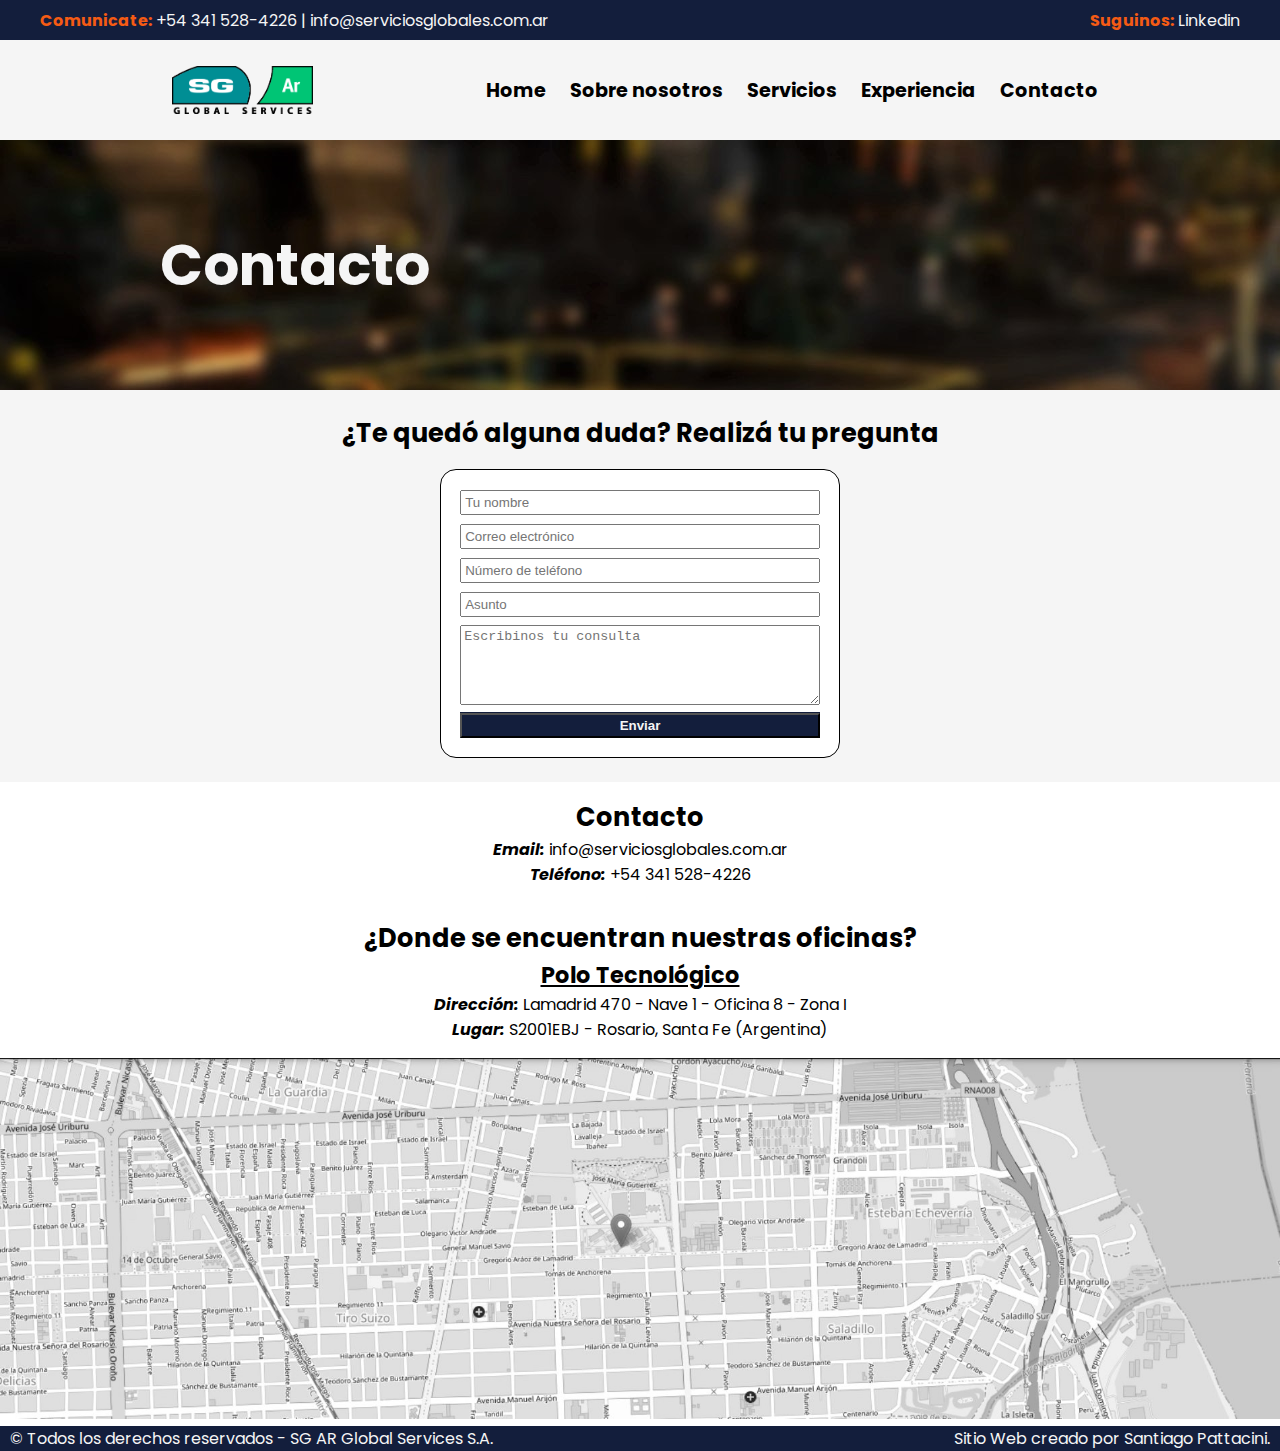
==== pages/contacto.html @ 7e5077b2 "first commit" ====
<!DOCTYPE html>
<html lang="en">
<head>
    <meta charset="UTF-8">
    <meta http-equiv="X-UA-Compatible" content="IE=edge">
    <meta name="viewport" content="width=device-width, initial-scale=1.0">
    <title>Contacto</title>
    <link rel="stylesheet" href="../css/style.css">
    <!-- font: poppins -->
    <style>
        @import url('https://fonts.googleapis.com/css2?family=Poppins&family=Roboto:ital,wght@1,700&display=swap');
    </style>
</head>
<body>
    <header>
        <div>
            <span>Comunicate:</span>
            <ul>
                <li class="headerNumber">+54 341 528-4226 |</li>
                <li>info@serviciosglobales.com.ar</li>
            </ul>
        </div>
        <div class="headerFollowUs">
            <span class="socialTitle">Suguinos:</span>
            <ul>
                <li>
                    <a href="https://www.linkedin.com/company/servicios-globales/mycompany/" target="_blank">Linkedin</a>
                </li>
            </ul>
        </div>
    </header>
    <nav>
        <img src="../img/logoSG.png" alt="logo" class="logoSG">
        <ul>
            <li>
                <a href="../index.html">Home</a>
            </li>
            <li>
                <a href="nosotros.html">Sobre nosotros</a>
            </li>
            <li>
                <a href="servicios.html">Servicios</a>
            </li>
            <li>
                <a href="experiencia.html">Experiencia</a>
            </li>
            <li>
                <a href="contacto.html">Contacto</a>
            </li>
        </ul>
    </nav>
    <main>
        <section class="pagesMainContent">
            <h1>Contacto</h1>
        </section>
        <section class="contForm">
            <h1>¿Te quedó alguna duda? Realizá tu pregunta</h1>
            <form>
                <div class="formDatos">
                    <input type="text" name="nombre" placeholder="Tu nombre">
                    <input type="email" name="mail" placeholder="Correo electrónico">
                    <input type="number" name="celular" placeholder="Número de teléfono">
                    <input type="text" name="asunto" placeholder="Asunto">
                    <textarea name="consulta" placeholder="Escribinos tu consulta"></textarea>
                </div>
                <div class="formButton">
                    <input type="submit" value="Enviar" class="formButton">
                </div>
            </form>
        </section>
        <section class="contInfo" id="infoContact">
            <h1>Contacto</h1>
            <p><span>Email:</span> info@serviciosglobales.com.ar</p>
            <p><span>Teléfono:</span> +54 341 528-4226</p>
        </section>
        <section class="contInfo">
            <h1>¿Donde se encuentran nuestras oficinas?</h1>
            <h2>Polo Tecnológico</h2>
            <p><span>Dirección:</span> Lamadrid 470 - Nave 1 - Oficina 8 - Zona I</p>
            <p><span>Lugar:</span> S2001EBJ - Rosario, Santa Fe (Argentina)</p>
        </section>        
        <div class="contPoloUbi">
            <img src="../img/ubicacionPolo.jpg" alt="Mapa de ubicación de oficina">
        </div>
    </main>
    <footer>
        <span>© Todos los derechos reservados <span class="spanFooterSG"> - SG AR Global Services S.A.</span></span>
        <span>Sitio Web creado por <a href="https://www.linkedin.com/in/santiagopattacini/" target="_blank">Santiago Pattacini</a>.</span> 
    </footer>
</body>
</html>
---- css/style.css ----
/* reset */
*{
    margin: 0;
    padding: 0;
    box-sizing: border-box;
}

html{
    font-size: 16px;
    font-family: 'Poppins', sans-serif;
}
p{
    text-align: justify;
}

/* estilo del header */
header{
    height: 40px;
    background-color: #131e3c;
    color: whitesmoke;
    display: flex;
    justify-content: space-between;
    align-items: center;
    padding: 0 40px 0 40px;
}
header div ul{ 
    display: inline-block;
}
header div ul li{
    display: inline-block;
    list-style-type: none;
}
header div ul li a{
    text-decoration: none;
    color: whitesmoke;
}
header span{
    color: #f55b14;
    font-weight: bold;
}
header div ul li a:hover{
    text-decoration: underline;
}

/* estilos del nav */
nav{
    height: 100px;
    background-color: whitesmoke;
    display: flex;
    justify-content: space-evenly;
    align-items: center;
    padding: 10px;
}
nav ul li{
    list-style-type: none;
    display: inline-block;
    margin: 10px;
}
nav ul li a{
    text-decoration: none;
    color: black;
    font-weight: bold;
    font-size: 1.2rem;
}
nav ul li:hover > a{
    color: #f55b14;

}
.logoSG{
    height: 60%;
}

/* contenedor principal */
.homeMainContent{
    height: 600px;
    background-image: url('../img/plantaTernium.jpg');
    background-repeat: no-repeat;
    text-align: center;
    display: grid;
    align-content: center;
}
.homeMainContent h1{
    color: whitesmoke;
    font-size: 5rem;
}
.homeMainContent h1 span{
    background-color: rgba( 19, 30, 60, 0.6);
    padding: 0 20px 00 20px;
    border-radius: 2rem;
}
.homeMainContent h2{
    color: whitesmoke;
    font-size: 1.8rem;
}
.homeMainContent div{
    margin-top: 3rem;
}
.homeMainContent div a{
    text-decoration: none;
    color: whitesmoke;
    font-weight: bold;
    margin: 1rem;
    padding: 1rem;
    border-radius: 1rem;
}
.aboutUsButton{
    background-color: #f55b14;
}
.contactButton{
    background-color: #131e3c;
}
.homeMainContent div a:hover{
    border: 1px solid whitesmoke;
    background-color: initial;
}

/* contenedor nuestra politica */
.homeAboutUs{
    padding: 1rem 10rem 1rem 10rem;
    background-color: whitesmoke;
}
.homeAboutUs h1{
    font-size: 2.5rem;
    text-align: center;
}
.politicsTab{
    margin: 20px;
    display: flex;
    justify-content: center;
}
.politicsTab li{
    display: inline-block;
}
.politicsTab li a{
    background-color: #131e3c;
    margin: 1rem;
    padding: 1rem;
    border-radius: 1rem;
    text-decoration: none;
    color: whitesmoke;
    font-weight: bold;
}
.politicsTab li a:hover{
    background-color: #f55b14;
}
#vision span{
    font-size: 1.6rem;
    font-weight: bold;
}
.moreHistory{
    text-decoration: none;
    color: #f55b14;
    font-weight: bold;
    font-size: 1.6rem;
    display: flex;
    justify-content: center;
    margin: 1rem;
}
.moreHistory:hover{
    text-decoration: underline;
}

/* contenedor servicios home */
.divOurServices h1{
    text-align: center;
    padding-top: 2rem;
    font-size: 2.5rem;
}
.homeOurService{
    padding: 0rem 10rem 1rem 10rem;
}
.homeOurService{
    display: grid;
    grid-template-areas: "IA CM MI";
    justify-content: space-around;
}
.homeOurService div{
    margin: 2rem;
    padding: 1rem;
    width: 20rem;
    border: 2px solid #131e3c;
    border-radius: 1rem;
    display: flex;
    flex-flow: column nowrap;
    justify-content: space-between;
}
.homeOurService div:hover{
    transform: scale(1.1);
}
.homeOurService div img{
    width: 50%;
    margin: auto;
}
.homeOurService div:hover > img{
    display: none;
}
.homeOurService div p{
    display: none;
}
.homeOurService div a{
    display: none;
}
.homeOurService div:hover > p{
    display: block;
}
.homeOurService div:hover > a{
    display: block;
}
.homeOurService div span{
    font-size: 1.2rem;
    font-weight: bold;
    text-align: center;
}
.homeOurService div a{
    text-decoration: none;
    text-align: center;
    color: #f55b14;
    font-weight: bold;
}
.homeOurService div a:hover{
    text-decoration: underline;
}


.sIngAut{
    grid-area: IA;
}
.sCalMed{
    grid-area: CM;
}
.sManInt{
    grid-area: MI;
}

/* contenedor principal pages */
.pagesMainContent{
    height: 250px;
    background-image: url('../img/plantaAcindar.jpg');
    background-repeat: no-repeat;
    display: flex;
    align-items: center;
}
.pagesMainContent h1{
    color: whitesmoke;
    font-size: 3.5rem;
    padding-left: 10rem;
}

/* contenedor quienes somos */
.contAboutUs{
    background-color: whitesmoke;
    padding: 1rem 10rem 1rem 10rem;
}
.contAboutUs h1{
    font-size: 1.6rem;
}

/* contenedor historia */
.contOurHistory{
    padding: 1rem 10rem 1rem 10rem;
}

/* contenedor servicios */
.contOurServices{
    padding: 1rem 10rem 1rem 10rem;
    background-color: whitesmoke;
}
.contOurServices ul li{
    list-style-type: none;
    text-align: center;
    margin-bottom: 1rem;
}
.contOurServices ul li span{
    font-size: 1.6rem;
    font-weight: bold;
    text-decoration: underline;
}

/* contenedor certificaciones */
.contCertifications{
    padding: 1rem 10rem 1rem 10rem;
    display: grid;
    height: 200px;
    justify-content: space-evenly;
    grid-template-areas: "text pdf"
}
.certificationsText{
    grid-area: text;
    display: flex;
    flex-direction: column;
    justify-content: center;
}
.certificationsText h1{
    text-align: center;
    font-size: 1.6rem;
}
.certificationsPdf{
    grid-area: pdf;
    display: flex;
    flex-direction: column;
    justify-content: space-evenly;
    align-items: center;
}
.certificationsPdf a{
    text-decoration: none;
    color: #f55b14;
    font-weight: bold;
    font-size: 1.4rem;
}

/* formulario */
.contForm{
    background-color: whitesmoke;
    text-align: center;
    padding: 1.5rem;
}
.contForm h1{
    padding-bottom: 1rem;
    font-size: 1.6rem;
}
form{
    background-color: white;
    width: 400px;
    padding: 1.2rem;
    border: 1px solid black;
    border-radius: 1rem;
    margin: auto;    
}
form input, textarea{
    width: 100%;
    padding: 3px;
}
form textarea{
    height: 5rem;
}
.formDatos input{
    margin-bottom: 0.5rem;
}
.formButton{
    background-color: #131e3c;
    color: whitesmoke;
    font-weight: bold;
}
.formButton:hover{
    background-color: #f55b14;
    cursor: pointer;
}

/* contenedor info */
.contInfo{
    display: flex;
    flex-direction: column;
    align-items: center;
    padding: 1rem;
}
.contInfo h1{
    font-size: 1.6rem;
}
.contInfo h2{
    font-size: 1.4rem;
    text-decoration: underline;
}
.contInfo p span{
    font-weight: bold;
    font-style: italic;
}

/* contenedor mapa */
.contPoloUbi img{
    max-width: 100%;
    height: auto;
}

/* estilos del footer */
footer{
    background-color: #131e3c;
    color: whitesmoke;
    display: flex;
    justify-content: space-between;
    padding: 0 10px 0 10px;
}
footer span a{
    text-decoration: none;
    color: whitesmoke;
}
footer span a:hover{
    color: #f55b14;
}

/* mq */
@media screen and (max-width:600px){
    /* header */
    header{
        height: 1.5rem;
        justify-content: center;
        padding: 0;
    }
    .headerFollowUs{
        display: none;
    }
    .headerNumber{
        display: none;
    }
    /* nav */
    nav{
        height: 70px;
        padding: 10px;
    }
    nav ul{
        width: 380px;
        display: flex;
        flex-wrap: wrap;
        justify-content: center;
    }
    nav ul li{
        margin: 0 0.4rem 0 0.4rem;
    }
    nav ul li a{
        font-size: 1rem;
    }
    .logoSG{
        height: 70%;
    }
    /* contenedor principal */
    .homeMainContent{
        height: 400px;
    }
    .homeMainContent h1{
        font-size: 2.6rem;
    }
    .homeMainContent h2{
        font-size: 1.2rem;
    }
    .homeMainContent div{
        margin-top: 2rem;
    }
    /* nuestra politica */
    .homeAboutUs{
        padding: 1rem 2rem 1rem 2rem;
    }
    .homeAboutUs h1{
        font-size: 2rem;
    }
    /* nuestros servicios */
    .divOurServices h1{
        padding-top: 1rem;
        font-size: 2rem;
    }
    .homeOurService{
        padding: 0rem 2rem 0rem 2rem;
    }
    .homeOurService{
        display: flex;
        flex-direction: column;
        align-items: center;
    }
    .homeOurService div{
        margin: 1rem;
    }
    .homeOurService div:hover{
        transform: none;
        height: 13.16rem;
    }
    /* footer */
    footer{
        flex-direction: column;
        align-items: center;
        padding: 0;
    }
    .spanFooterSG{
        display: none;
    }
    /* portada paginas */
    .pagesMainContent{
        height: 150px;
        align-items: center;
    }
    .pagesMainContent h1{
        font-size: 2.6rem;
        padding-left: 2rem;
    }
    /* quienes somos */
    .contAboutUs{
        padding: 1rem 2rem 1rem 2rem;
    }
    .contAboutUs h1{
        font-size: 1.5rem;
        text-align: center;
    }
    /* contenedor historia */
    .contOurHistory{
        padding: 1rem 2rem 1rem 2rem;
    }
    .contOurHistory h1{
        font-size: 1.5rem;
        text-align: center;
    }
    /* contenedor servicios */
    .contOurServices{
        padding: 1rem 2rem 1rem 2rem;
    }
    .contOurServices ul li span{
        font-size: 1.5rem;
    }
    /* contenedor certificaciones */
    .contCertifications{
        padding: 1rem 2rem 1rem 2rem;
        display: flex;
        flex-direction: column;
    }
    .certificationsText h1{
        font-size: 1.5rem;
    }
    .certificationsText p{
        text-align: center;
    }
    .certificationsPdf a{
        font-size: 1rem;
    }
    /* formulario */
    .contForm{
        padding: 1rem 2rem 1rem 2rem;
    }
    .contForm h1{
        padding-bottom: 1rem;
        font-size: 1.5rem;
    }
    /* info contacto */
    .contInfo{
        padding: 1rem 2rem 1rem 2rem;
    }
    .contInfo h1{
        font-size: 1.5rem;
        text-align: center;
    }
    .contInfo h2{
        font-size: 1.2rem;
    }
}
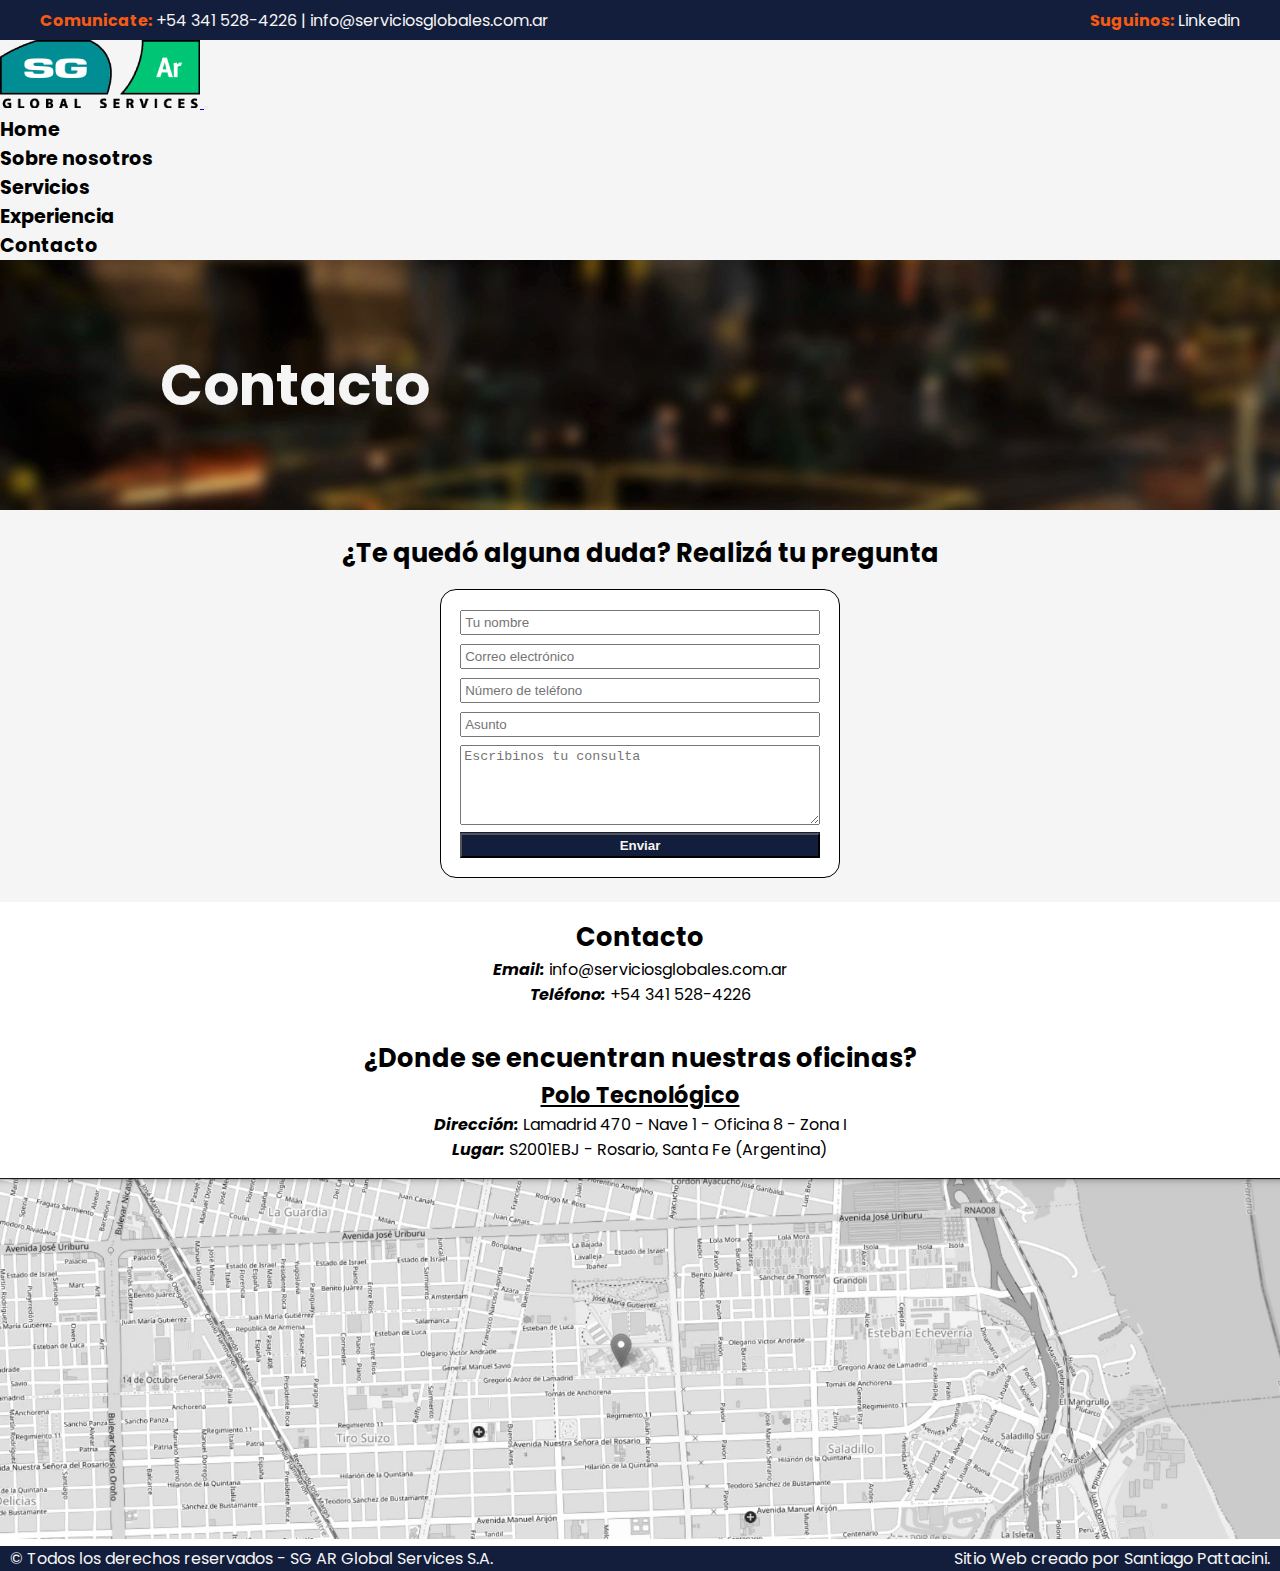
==== commit 474647c3: "bootstrap en todo el html" ====
--- a/pages/contacto.html
+++ b/pages/contacto.html
@@ -4,50 +4,62 @@
     <meta charset="UTF-8">
     <meta http-equiv="X-UA-Compatible" content="IE=edge">
     <meta name="viewport" content="width=device-width, initial-scale=1.0">
-    <title>Contacto</title>
+    <!-- bootstrap -->
+    <link href="https://cdn.jsdelivr.net/npm/bootstrap@5.2.0-beta1/dist/css/bootstrap.min.css" rel="stylesheet" integrity="sha384-0evHe/X+R7YkIZDRvuzKMRqM+OrBnVFBL6DOitfPri4tjfHxaWutUpFmBp4vmVor" crossorigin="anonymous">
+    <!-- css -->
     <link rel="stylesheet" href="../css/style.css">
     <!-- font: poppins -->
     <style>
         @import url('https://fonts.googleapis.com/css2?family=Poppins&family=Roboto:ital,wght@1,700&display=swap');
     </style>
+    <title>Contacto</title>
 </head>
 <body>
     <header>
         <div>
             <span>Comunicate:</span>
-            <ul>
+            <ul class="p-0 m-0">
                 <li class="headerNumber">+54 341 528-4226 |</li>
                 <li>info@serviciosglobales.com.ar</li>
             </ul>
         </div>
         <div class="headerFollowUs">
             <span class="socialTitle">Suguinos:</span>
-            <ul>
+            <ul class="p-0 m-0">
                 <li>
                     <a href="https://www.linkedin.com/company/servicios-globales/mycompany/" target="_blank">Linkedin</a>
                 </li>
             </ul>
         </div>
     </header>
-    <nav>
-        <img src="../img/logoSG.png" alt="logo" class="logoSG">
-        <ul>
-            <li>
-                <a href="../index.html">Home</a>
-            </li>
-            <li>
-                <a href="nosotros.html">Sobre nosotros</a>
-            </li>
-            <li>
-                <a href="servicios.html">Servicios</a>
-            </li>
-            <li>
-                <a href="experiencia.html">Experiencia</a>
-            </li>
-            <li>
-                <a href="contacto.html">Contacto</a>
-            </li>
-        </ul>
+    <nav class="navbar navbar-expand-lg bg-light">
+        <div class="container-fluid">
+          <a class="navbar-brand" href="#">
+              <img src="../img/logoSG.png" alt="logo">
+          </a>
+          <button class="navbar-toggler" type="button" data-bs-toggle="collapse" data-bs-target="#navbarSupportedContent" aria-controls="navbarSupportedContent" aria-expanded="false" aria-label="Toggle navigation">
+            <span class="navbar-toggler-icon"></span>
+          </button>
+          <div class="collapse navbar-collapse" id="navbarSupportedContent">
+            <ul class="navbar-nav me-auto mb-2 mb-lg-0">
+              <li class="nav-item">
+                <a class="nav-link" href="../index.html">Home</a>
+              </li>
+              <li class="nav-item">
+                <a class="nav-link" href="nosotros.html">Sobre nosotros</a>
+              </li>
+              <li class="nav-item">
+                <a class="nav-link" href="servicios.html">Servicios</a>
+              </li>
+              <li class="nav-item">
+                <a class="nav-link" href="experiencia.html">Experiencia</a>
+              </li>
+              <li class="nav-item">
+                <a class="nav-link" href="contacto.html">Contacto</a>
+              </li>
+            </ul>
+          </div>
+        </div>
     </nav>
     <main>
         <section class="pagesMainContent">
@@ -87,5 +99,7 @@
         <span>© Todos los derechos reservados <span class="spanFooterSG"> - SG AR Global Services S.A.</span></span>
         <span>Sitio Web creado por <a href="https://www.linkedin.com/in/santiagopattacini/" target="_blank">Santiago Pattacini</a>.</span> 
     </footer>
+    <!-- link js bt -->
+    <script src="https://cdn.jsdelivr.net/npm/bootstrap@5.2.0-beta1/dist/js/bootstrap.bundle.min.js" integrity="sha384-pprn3073KE6tl6bjs2QrFaJGz5/SUsLqktiwsUTF55Jfv3qYSDhgCecCxMW52nD2" crossorigin="anonymous"></script>
 </body>
 </html>--- a/css/style.css
+++ b/css/style.css
@@ -4,9 +4,7 @@
     padding: 0;
     box-sizing: border-box;
 }
-
-html{
-    font-size: 16px;
+body{
     font-family: 'Poppins', sans-serif;
 }
 p{
@@ -22,6 +20,7 @@
     justify-content: space-between;
     align-items: center;
     padding: 0 40px 0 40px;
+    font-family: 'Poppins', sans-serif;
 }
 header div ul{ 
     display: inline-block;
@@ -44,31 +43,23 @@
 
 /* estilos del nav */
 nav{
-    height: 100px;
     background-color: whitesmoke;
-    display: flex;
-    justify-content: space-evenly;
-    align-items: center;
-    padding: 10px;
-}
-nav ul li{
-    list-style-type: none;
-    display: inline-block;
-    margin: 10px;
-}
-nav ul li a{
+}
+.nav-div{
+    display: flex;
+    justify-content: space-between;
+}
+.navbar-nav a{
     text-decoration: none;
     color: black;
     font-weight: bold;
+    font-family: 'Poppins', sans-serif;
     font-size: 1.2rem;
 }
-nav ul li:hover > a{
+.navbar-nav a:hover{
     color: #f55b14;
-
-}
-.logoSG{
-    height: 60%;
-}
+}
+
 
 /* contenedor principal */
 .homeMainContent{
@@ -244,6 +235,8 @@
     color: whitesmoke;
     font-size: 3.5rem;
     padding-left: 10rem;
+    font-family: 'Poppins', sans-serif;
+    font-weight: bold;
 }
 
 /* contenedor quienes somos */
@@ -308,6 +301,17 @@
     font-size: 1.4rem;
 }
 
+/* contenedor exp */
+.expCards{
+    margin: 20px;
+    padding: 20px;
+    display: flex;
+    justify-content: center;
+}
+.expCards p{
+    font-family: 'Poppins', sans-serif;
+}
+
 /* formulario */
 .contForm{
     background-color: whitesmoke;
@@ -378,6 +382,7 @@
     display: flex;
     justify-content: space-between;
     padding: 0 10px 0 10px;
+    font-family: 'Poppins', sans-serif;
 }
 footer span a{
     text-decoration: none;
@@ -403,7 +408,6 @@
     }
     /* nav */
     nav{
-        height: 70px;
         padding: 10px;
     }
     nav ul{
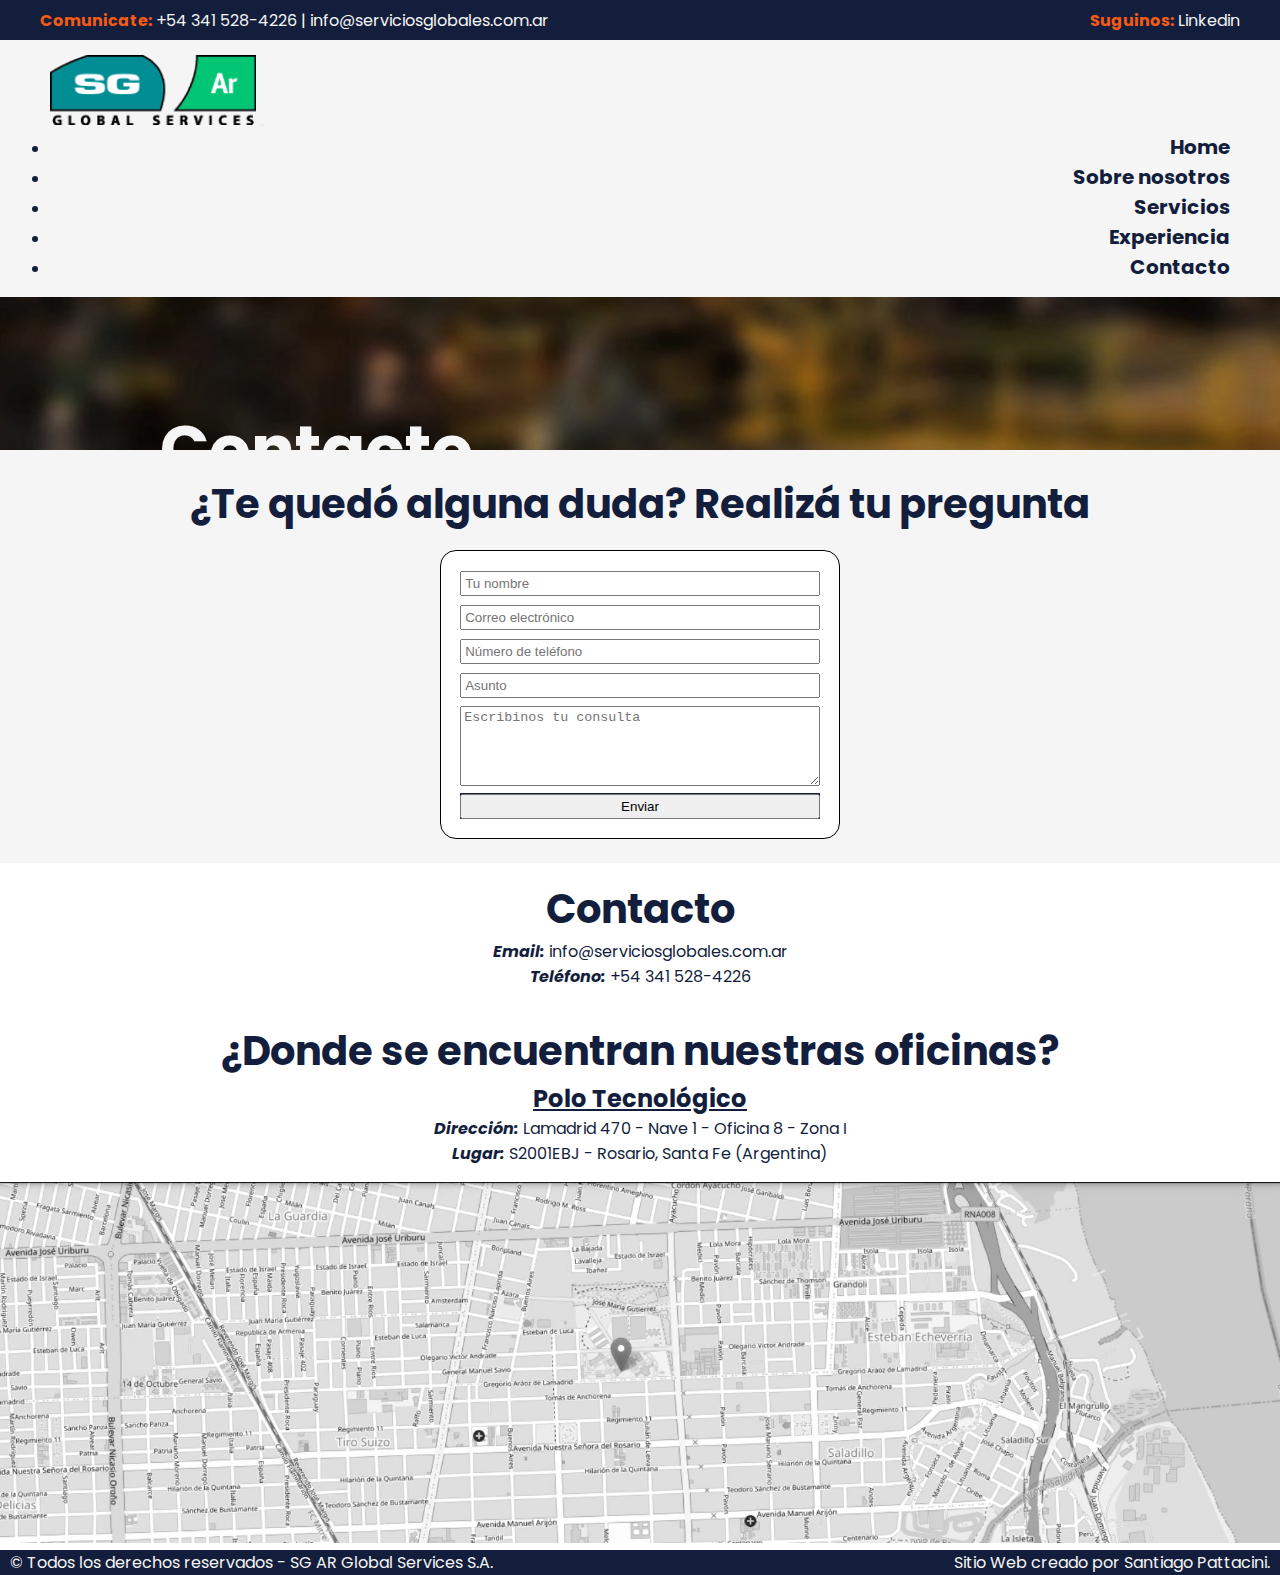
==== commit 277b222d: "all scss" ====
--- a/pages/contacto.html
+++ b/pages/contacto.html
@@ -4,99 +4,97 @@
     <meta charset="UTF-8">
     <meta http-equiv="X-UA-Compatible" content="IE=edge">
     <meta name="viewport" content="width=device-width, initial-scale=1.0">
+    <!-- font: poppins -->
+    <link rel="preconnect" href="https://fonts.googleapis.com">
+    <link rel="preconnect" href="https://fonts.gstatic.com" crossorigin>
+    <link href="https://fonts.googleapis.com/css2?family=Poppins:wght@400;700&display=swap" rel="stylesheet">
     <!-- bootstrap -->
     <link href="https://cdn.jsdelivr.net/npm/bootstrap@5.2.0-beta1/dist/css/bootstrap.min.css" rel="stylesheet" integrity="sha384-0evHe/X+R7YkIZDRvuzKMRqM+OrBnVFBL6DOitfPri4tjfHxaWutUpFmBp4vmVor" crossorigin="anonymous">
     <!-- css -->
-    <link rel="stylesheet" href="../css/style.css">
-    <!-- font: poppins -->
-    <style>
-        @import url('https://fonts.googleapis.com/css2?family=Poppins&family=Roboto:ital,wght@1,700&display=swap');
-    </style>
+    <link rel="stylesheet" href="../css/main.css">
     <title>Contacto</title>
 </head>
 <body>
-    <header>
-        <div>
-            <span>Comunicate:</span>
-            <ul class="p-0 m-0">
-                <li class="headerNumber">+54 341 528-4226 |</li>
+    <div class="pages-first-sec">
+        <header>
+            <div>
+              <span>Comunicate:</span>
+              <ul class="p-0 m-0">
+                <li class="phone-number">+54 341 528-4226 |</li>
                 <li>info@serviciosglobales.com.ar</li>
-            </ul>
-        </div>
-        <div class="headerFollowUs">
-            <span class="socialTitle">Suguinos:</span>
-            <ul class="p-0 m-0">
+              </ul>
+            </div>
+            <div class="follow-us">
+              <span>Suguinos:</span>
+              <ul class="p-0 m-0">
                 <li>
-                    <a href="https://www.linkedin.com/company/servicios-globales/mycompany/" target="_blank">Linkedin</a>
+                  <a href="https://www.linkedin.com/company/servicios-globales/mycompany/" target="_blank">Linkedin</a>
                 </li>
-            </ul>
-        </div>
-    </header>
-    <nav class="navbar navbar-expand-lg bg-light">
-        <div class="container-fluid">
-          <a class="navbar-brand" href="#">
-              <img src="../img/logoSG.png" alt="logo">
-          </a>
-          <button class="navbar-toggler" type="button" data-bs-toggle="collapse" data-bs-target="#navbarSupportedContent" aria-controls="navbarSupportedContent" aria-expanded="false" aria-label="Toggle navigation">
-            <span class="navbar-toggler-icon"></span>
-          </button>
-          <div class="collapse navbar-collapse" id="navbarSupportedContent">
-            <ul class="navbar-nav me-auto mb-2 mb-lg-0">
-              <li class="nav-item">
-                <a class="nav-link" href="../index.html">Home</a>
-              </li>
-              <li class="nav-item">
-                <a class="nav-link" href="nosotros.html">Sobre nosotros</a>
-              </li>
-              <li class="nav-item">
-                <a class="nav-link" href="servicios.html">Servicios</a>
-              </li>
-              <li class="nav-item">
-                <a class="nav-link" href="experiencia.html">Experiencia</a>
-              </li>
-              <li class="nav-item">
-                <a class="nav-link" href="contacto.html">Contacto</a>
-              </li>
-            </ul>
-          </div>
-        </div>
-    </nav>
-    <main>
-        <section class="pagesMainContent">
+              </ul>
+            </div>
+        </header>
+        <nav class="navbar navbar-expand-lg">
+            <a class="navbar-brand" href="#"><img src="../img/logoSG.png" class="logoSG"></a>
+            <button class="navbar-toggler" type="button" data-bs-toggle="collapse" data-bs-target="#navbarSupportedContent" aria-controls="navbarSupportedContent" aria-expanded="false" aria-label="Toggle navigation">
+              <span class="navbar-toggler-icon"></span>
+            </button>
+            <div class="collapse navbar-collapse" id="navbarSupportedContent">
+              <ul class="navbar-nav ms-auto mb-2 mb-lg-0">
+                <li class="nav-item">
+                  <a class="nav-link" href="../index.html">Home</a>
+                </li>
+                <li class="nav-item">
+                  <a class="nav-link" href="nosotros.html">Sobre nosotros</a>
+                </li>
+                <li class="nav-item">
+                  <a class="nav-link" href="servicios.html">Servicios</a>
+                </li>
+                <li class="nav-item">
+                  <a class="nav-link" href="experiencia.html">Experiencia</a>
+                </li>
+                <li class="nav-item">
+                  <a class="nav-link" href="contacto.html">Contacto</a>
+                </li>
+              </ul>
+            </div>
+        </nav>
+        <section class="pages-cover">
             <h1>Contacto</h1>
         </section>
-        <section class="contForm">
+    </div>
+    <main>
+        <div class="form-sec">
             <h1>¿Te quedó alguna duda? Realizá tu pregunta</h1>
             <form>
-                <div class="formDatos">
+                <div class="form-data">
                     <input type="text" name="nombre" placeholder="Tu nombre">
                     <input type="email" name="mail" placeholder="Correo electrónico">
                     <input type="number" name="celular" placeholder="Número de teléfono">
                     <input type="text" name="asunto" placeholder="Asunto">
                     <textarea name="consulta" placeholder="Escribinos tu consulta"></textarea>
                 </div>
-                <div class="formButton">
+                <div class="form-button">
                     <input type="submit" value="Enviar" class="formButton">
                 </div>
             </form>
-        </section>
-        <section class="contInfo" id="infoContact">
+        </div>
+        <div class="info-sec" id="infoContact">
             <h1>Contacto</h1>
             <p><span>Email:</span> info@serviciosglobales.com.ar</p>
             <p><span>Teléfono:</span> +54 341 528-4226</p>
-        </section>
-        <section class="contInfo">
+        </div>
+        <div class="info-sec">
             <h1>¿Donde se encuentran nuestras oficinas?</h1>
             <h2>Polo Tecnológico</h2>
             <p><span>Dirección:</span> Lamadrid 470 - Nave 1 - Oficina 8 - Zona I</p>
             <p><span>Lugar:</span> S2001EBJ - Rosario, Santa Fe (Argentina)</p>
-        </section>        
-        <div class="contPoloUbi">
+        </div>        
+        <div class="location-sec">
             <img src="../img/ubicacionPolo.jpg" alt="Mapa de ubicación de oficina">
         </div>
     </main>
     <footer>
-        <span>© Todos los derechos reservados <span class="spanFooterSG"> - SG AR Global Services S.A.</span></span>
+        <span>© Todos los derechos reservados <span class="span-sg"> - SG AR Global Services S.A.</span></span>
         <span>Sitio Web creado por <a href="https://www.linkedin.com/in/santiagopattacini/" target="_blank">Santiago Pattacini</a>.</span> 
     </footer>
     <!-- link js bt -->
--- a/css/main.css
+++ b/css/main.css
@@ -0,0 +1,376 @@
+/* reset */
+* {
+  margin: 0;
+  padding: 0;
+  box-sizing: border-box; }
+
+body {
+  font-family: 'Poppins', sans-serif;
+  font-size: 16px;
+  color: #131e3c; }
+  body p {
+    text-align: justify; }
+
+/* HOME - MAIN CONTAINER */
+.home-first-sec {
+  height: 100vh; }
+
+/* HEADER */
+header {
+  height: 40px;
+  background-color: #131e3c;
+  color: #f5f5f5;
+  display: flex;
+  justify-content: space-between;
+  align-items: center;
+  padding: 0 40px 0 40px; }
+  header span {
+    color: #f55b14;
+    font-weight: bold; }
+  header div ul {
+    display: inline-block; }
+    header div ul li {
+      display: inline-block;
+      list-style-type: none; }
+      header div ul li a {
+        text-decoration: none;
+        color: #f5f5f5; }
+      header div ul li a:hover {
+        text-decoration: underline;
+        color: #f5f5f5; }
+
+/* NAV */
+.navbar {
+  background-color: #f5f5f5;
+  padding: 15px 50px 15px 50px; }
+  .navbar .navbar-nav {
+    text-align: right; }
+    .navbar .navbar-nav a {
+      text-decoration: none;
+      color: #131e3c;
+      font-weight: bold;
+      font-size: 20px; }
+    .navbar .navbar-nav a:hover {
+      color: #f55b14; }
+
+/* HOME - COVER */
+.home-cover {
+  height: 84vh;
+  background-image: url("../img/plantaTernium.jpg");
+  background-position: center;
+  background-repeat: no-repeat;
+  display: flex;
+  flex-direction: column;
+  justify-content: center;
+  align-items: center; }
+  .home-cover h1 {
+    font-size: 75px;
+    font-weight: bold;
+    color: #f5f5f5;
+    margin-bottom: 1rem; }
+    .home-cover h1 span {
+      background-color: rgba(19, 30, 60, 0.6);
+      padding: 0 20px 0 20px;
+      border-radius: 2rem; }
+  .home-cover h2 {
+    font-size: 30px;
+    color: #f5f5f5; }
+  .home-cover div {
+    margin-top: 3rem; }
+    .home-cover div a {
+      text-decoration: none;
+      font-weight: bold;
+      color: #f5f5f5;
+      margin: 1rem;
+      padding: 1rem;
+      border-radius: 1rem; }
+    .home-cover div a:hover {
+      border: 1px solid #f5f5f5;
+      background-color: initial; }
+  .home-cover .about-us-button {
+    background-color: #f55b14; }
+  .home-cover .contact-button {
+    background-color: #131e3c; }
+
+/* ESTILOS MAIN Y H1 */
+main div {
+  padding: 1rem 10rem 1rem 10rem; }
+  main div h1 {
+    font-size: 40px;
+    font-weight: bold;
+    text-align: center; }
+
+/* HOME NAVTAP BOOTSTRAP - POLITIC */
+.politic-sec {
+  background-color: #f5f5f5;
+  display: flex;
+  flex-direction: column;
+  align-items: center; }
+  .politic-sec ul {
+    padding-bottom: 10px; }
+    .politic-sec ul li a {
+      background-color: #131e3c;
+      font-weight: bold;
+      color: #f5f5f5;
+      margin: 1rem;
+      padding: 1rem;
+      border-radius: 1rem; }
+    .politic-sec ul li a:hover {
+      background-color: #f55b14;
+      color: #f5f5f5;
+      cursor: pointer; }
+  .politic-sec section .tab-pane {
+    padding: 0; }
+  .politic-sec section div h3 {
+    font-size: 24px;
+    font-weight: bold;
+    text-decoration: underline; }
+  .politic-sec .our-history {
+    text-decoration: none;
+    color: #f55b14;
+    font-weight: bold;
+    font-size: 24px;
+    margin: 1rem; }
+  .politic-sec .our-history:hover {
+    text-decoration: underline;
+    color: #f55b14; }
+
+/* HOME - SERVICES */
+.services-cards {
+  display: grid;
+  grid-template-areas: "IA CM MI";
+  justify-content: space-around; }
+  .services-cards div {
+    margin-bottom: 1rem;
+    padding: 1rem;
+    width: 20rem;
+    border: 2px solid #131e3c;
+    border-radius: 1rem;
+    display: flex;
+    flex-flow: column nowrap;
+    justify-content: space-between; }
+    .services-cards div img {
+      width: 40%;
+      margin: auto; }
+    .services-cards div span {
+      font-size: 20px;
+      font-weight: bold;
+      text-align: center; }
+    .services-cards div p {
+      display: none; }
+    .services-cards div a {
+      display: none;
+      text-decoration: none;
+      text-align: center;
+      color: #f55b14;
+      font-weight: bold; }
+    .services-cards div a:hover {
+      text-decoration: underline; }
+  .services-cards div:hover {
+    transform: scale(1.05); }
+  .services-cards div:hover > img {
+    display: none; }
+  .services-cards div:hover > a, .services-cards div:hover > p {
+    display: block; }
+  .services-cards .ing-card {
+    grid-area: IA; }
+  .services-cards .cal-card {
+    grid-area: CM; }
+  .services-cards .man-card {
+    grid-area: MI; }
+
+/* PAGES - MAIN CONTAINER */
+.pages-first-sec {
+  height: 50vh; }
+
+/* PAGES - COVER */
+.pages-cover {
+  height: 34vh;
+  background-image: url("../img/plantaAcindar.jpg");
+  background-position: center;
+  background-repeat: no-repeat;
+  display: flex;
+  align-items: center; }
+  .pages-cover h1 {
+    font-size: 65px;
+    color: #f5f5f5;
+    padding-left: 10rem;
+    font-weight: bold; }
+
+/* PAGES ABOUT US */
+.about-us-sec {
+  background-color: #f5f5f5; }
+
+/* PAGES - OUR SERVICES */
+.our-services-sec {
+  background-color: #f5f5f5; }
+  .our-services-sec ul li {
+    list-style-type: none;
+    text-align: center;
+    margin-bottom: 1rem; }
+    .our-services-sec ul li span {
+      font-size: 24px;
+      font-weight: bold;
+      text-decoration: underline; }
+
+/* PAGES - CERTIFICATIONS */
+.certifications-sec {
+  display: grid;
+  height: 200px;
+  justify-content: space-evenly;
+  grid-template-areas: "text pdf"; }
+  .certifications-sec div {
+    padding: 0;
+    margin: 1rem; }
+  .certifications-sec .certifications-text {
+    grid-area: text;
+    display: flex;
+    flex-direction: column;
+    justify-content: center; }
+    .certifications-sec .certifications-text h1 {
+      text-align: center;
+      font-size: 24px; }
+  .certifications-sec .certifications-pdf {
+    grid-area: pdf;
+    display: flex;
+    flex-direction: column;
+    justify-content: space-evenly;
+    align-items: center; }
+    .certifications-sec .certifications-pdf a {
+      text-decoration: none;
+      color: #f55b14;
+      font-weight: bold;
+      font-size: 20px; }
+
+/* PAGES - EXPERIENCE */
+.experience-cards {
+  margin: 1.5rem;
+  padding: 1.5rem;
+  display: flex;
+  justify-content: center; }
+
+/* PAGES - FORM */
+.form-sec {
+  background-color: #f5f5f5;
+  text-align: center;
+  padding: 1.5rem; }
+  .form-sec h1 {
+    padding-bottom: 1rem; }
+
+form {
+  background-color: white;
+  width: 400px;
+  padding: 1.2rem;
+  border: 1px solid black;
+  border-radius: 1rem;
+  margin: auto; }
+  form div {
+    padding: 0; }
+  form input, form textarea {
+    width: 100%;
+    padding: 3px; }
+  form textarea {
+    height: 5rem; }
+  form .form-data input {
+    margin-bottom: 0.5rem; }
+  form .form-button {
+    background-color: #131e3c;
+    color: #f5f5f5;
+    font-weight: bold; }
+  form .form-button:hover {
+    background-color: #f55b14;
+    cursor: pointer; }
+
+/* PAGES - INFO */
+.info-sec {
+  display: flex;
+  flex-direction: column;
+  align-items: center;
+  padding: 1rem; }
+  .info-sec h2 {
+    font-size: 24px;
+    text-decoration: underline; }
+  .info-sec p span {
+    font-weight: bold;
+    font-style: italic; }
+
+/* PAGES - LOCATION */
+.location-sec {
+  padding: 0; }
+  .location-sec img {
+    max-width: 100%;
+    height: auto; }
+
+/* FOOTER */
+footer {
+  background-color: #131e3c;
+  color: #f5f5f5;
+  display: flex;
+  justify-content: space-between;
+  padding: 0 10px 0 10px; }
+  footer span a {
+    text-decoration: none;
+    color: #f5f5f5; }
+  footer span a:hover {
+    color: #f55b14; }
+
+/* MEDIA QUERIES */
+@media screen and (max-width: 600px) {
+  /*HOME - MAIN CONTAINER */
+  .home-first-sec {
+    height: 50vh; }
+  /* HEADER */
+  header {
+    height: 20px;
+    justify-content: center;
+    padding: 0; }
+    header .phone-number {
+      display: none; }
+    header .follow-us {
+      display: none; }
+  /* NAV */
+  .navbar {
+    padding: 1rem 1.5rem 1rem 1.5rem; }
+  /* HOME - COVER */
+  .home-cover {
+    height: 36vh;
+    background-image: url("../img/plantaTerniumMobile.jpg"); }
+    .home-cover h1 {
+      font-size: 32px; }
+    .home-cover h2 {
+      font-size: 16px; }
+    .home-cover div {
+      margin-top: 1rem; }
+      .home-cover div a {
+        padding: 0.8rem;
+        margin: 0.5rem; }
+  /* ESTILOS MAIN Y H1 */
+  main div {
+    padding: 1rem; }
+    main div h1 {
+      font-size: 26px; }
+  /* HOME NAVTAB BOOTSTRAP - POLITIC */
+  .politic-sec ul li a {
+    padding: 0.8rem;
+    margin: 0.5rem; }
+  .politic-sec .our-history {
+    font-size: 20px;
+    margin: 0.5rem; }
+  /* HOME - SERVICES */
+  .services-cards {
+    display: flex;
+    flex-direction: column;
+    align-items: center; }
+    .services-cards div {
+      margin: 1rem; }
+    .services-cards div:hover {
+      transform: initial; }
+    .services-cards div:hover > img, .services-cards div a, .services-cards div p {
+      display: initial; }
+  /* FOOTER */
+  footer {
+    flex-direction: column;
+    align-items: center;
+    padding: 0; }
+    footer .span-sg {
+      display: none; } }
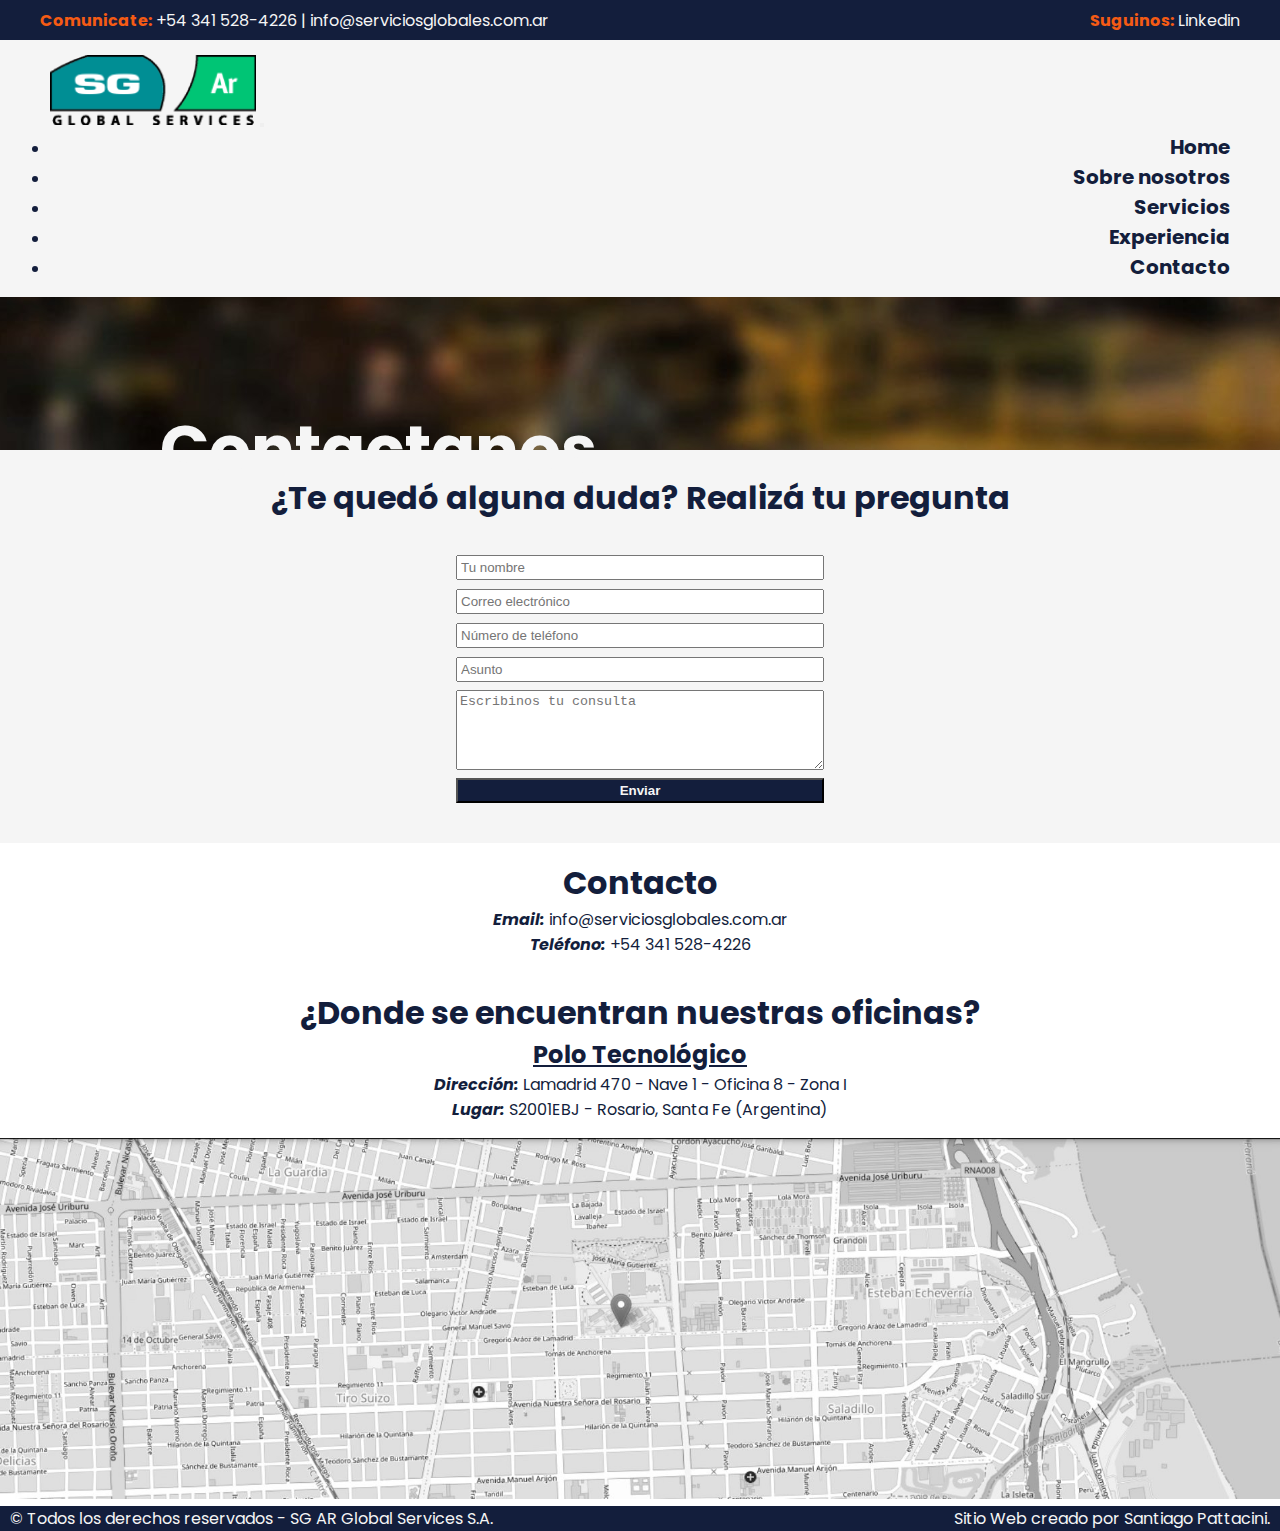
==== commit 97975b86: "seo y utilities" ====
--- a/pages/contacto.html
+++ b/pages/contacto.html
@@ -4,6 +4,9 @@
     <meta charset="UTF-8">
     <meta http-equiv="X-UA-Compatible" content="IE=edge">
     <meta name="viewport" content="width=device-width, initial-scale=1.0">
+    <meta name="keywords" content="SERVICIOS GLOBALES, BLC, BLC GLOBAL, BLC INDUSTRIAL SERVICES, CONTACTO, UBICACIÓN, OFICINAS SERVICIOS GLOBALES, POLO TECNOLÓGICO">
+    <meta name="description" content="Oficinas ubicadas en el Polo Tecnológico en la zona sur de Rosario. Atención telefónica de 8 a 17 hs.">
+    <link rel="shortcut icon" href="../img/icon.ico">
     <!-- font: poppins -->
     <link rel="preconnect" href="https://fonts.googleapis.com">
     <link rel="preconnect" href="https://fonts.gstatic.com" crossorigin>
@@ -34,7 +37,7 @@
             </div>
         </header>
         <nav class="navbar navbar-expand-lg">
-            <a class="navbar-brand" href="#"><img src="../img/logoSG.png" class="logoSG"></a>
+            <a class="navbar-brand" href="../index.html"><img src="../img/logoSG.png" class="logoSG"></a>
             <button class="navbar-toggler" type="button" data-bs-toggle="collapse" data-bs-target="#navbarSupportedContent" aria-controls="navbarSupportedContent" aria-expanded="false" aria-label="Toggle navigation">
               <span class="navbar-toggler-icon"></span>
             </button>
@@ -59,7 +62,7 @@
             </div>
         </nav>
         <section class="pages-cover">
-            <h1>Contacto</h1>
+            <h1>Contactanos</h1>
         </section>
     </div>
     <main>
@@ -73,8 +76,8 @@
                     <input type="text" name="asunto" placeholder="Asunto">
                     <textarea name="consulta" placeholder="Escribinos tu consulta"></textarea>
                 </div>
-                <div class="form-button">
-                    <input type="submit" value="Enviar" class="formButton">
+                <div>
+                    <input type="submit" value="Enviar" class="form-button">
                 </div>
             </form>
         </div>
--- a/css/main.css
+++ b/css/main.css
@@ -1,3 +1,11 @@
+.home-cover div a {
+  margin: 1rem;
+  padding: 1rem;
+  border-radius: 1rem;
+  text-decoration: none;
+  font-weight: bold;
+  color: #f5f5f5; }
+
 /* reset */
 * {
   margin: 0;
@@ -10,10 +18,6 @@
   color: #131e3c; }
   body p {
     text-align: justify; }
-
-/* HOME - MAIN CONTAINER */
-.home-first-sec {
-  height: 100vh; }
 
 /* HEADER */
 header {
@@ -55,7 +59,7 @@
 
 /* HOME - COVER */
 .home-cover {
-  height: 84vh;
+  height: 80vh;
   background-image: url("../img/plantaTernium.jpg");
   background-position: center;
   background-repeat: no-repeat;
@@ -67,42 +71,38 @@
     font-size: 75px;
     font-weight: bold;
     color: #f5f5f5;
-    margin-bottom: 1rem; }
+    margin-bottom: 1rem;
+    transition: 0.8s; }
     .home-cover h1 span {
       background-color: rgba(19, 30, 60, 0.6);
       padding: 0 20px 0 20px;
       border-radius: 2rem; }
-  .home-cover h2 {
+  .home-cover h3 {
     font-size: 30px;
     color: #f5f5f5; }
   .home-cover div {
     margin-top: 3rem; }
-    .home-cover div a {
-      text-decoration: none;
-      font-weight: bold;
-      color: #f5f5f5;
-      margin: 1rem;
-      padding: 1rem;
-      border-radius: 1rem; }
     .home-cover div a:hover {
-      border: 1px solid #f5f5f5;
-      background-color: initial; }
+      background-color: initial;
+      border: 1px solid #f5f5f5; }
   .home-cover .about-us-button {
+    background-color: #131e3c; }
+  .home-cover .contact-button {
     background-color: #f55b14; }
-  .home-cover .contact-button {
-    background-color: #131e3c; }
 
 /* ESTILOS MAIN Y H1 */
 main div {
   padding: 1rem 10rem 1rem 10rem; }
-  main div h1 {
+  main div h2 {
     font-size: 40px;
     font-weight: bold;
     text-align: center; }
 
 /* HOME NAVTAP BOOTSTRAP - POLITIC */
 .politic-sec {
-  background-color: #f5f5f5;
+  background-image: url("../img/greyBackground.png");
+  background-repeat: no-repeat;
+  background-size: cover;
   display: flex;
   flex-direction: column;
   align-items: center; }
@@ -121,7 +121,7 @@
       cursor: pointer; }
   .politic-sec section .tab-pane {
     padding: 0; }
-  .politic-sec section div h3 {
+  .politic-sec section div h4 {
     font-size: 24px;
     font-weight: bold;
     text-decoration: underline; }
@@ -249,6 +249,13 @@
   display: flex;
   justify-content: center; }
 
+/* PAGES - EXP CARDS */
+.exp-cards-sec {
+  padding-top: 4rem; }
+  .exp-cards-sec div img {
+    max-width: 100%;
+    height: auto; }
+
 /* PAGES - FORM */
 .form-sec {
   background-color: #f5f5f5;
@@ -258,11 +265,8 @@
     padding-bottom: 1rem; }
 
 form {
-  background-color: white;
   width: 400px;
-  padding: 1.2rem;
-  border: 1px solid black;
-  border-radius: 1rem;
+  padding: 1rem;
   margin: auto; }
   form div {
     padding: 0; }
@@ -316,9 +320,6 @@
 
 /* MEDIA QUERIES */
 @media screen and (max-width: 600px) {
-  /*HOME - MAIN CONTAINER */
-  .home-first-sec {
-    height: 50vh; }
   /* HEADER */
   header {
     height: 20px;
@@ -333,11 +334,11 @@
     padding: 1rem 1.5rem 1rem 1.5rem; }
   /* HOME - COVER */
   .home-cover {
-    height: 36vh;
+    height: 30vh;
     background-image: url("../img/plantaTerniumMobile.jpg"); }
     .home-cover h1 {
       font-size: 32px; }
-    .home-cover h2 {
+    .home-cover h3 {
       font-size: 16px; }
     .home-cover div {
       margin-top: 1rem; }
@@ -347,7 +348,7 @@
   /* ESTILOS MAIN Y H1 */
   main div {
     padding: 1rem; }
-    main div h1 {
+    main div h2 {
       font-size: 26px; }
   /* HOME NAVTAB BOOTSTRAP - POLITIC */
   .politic-sec ul li a {
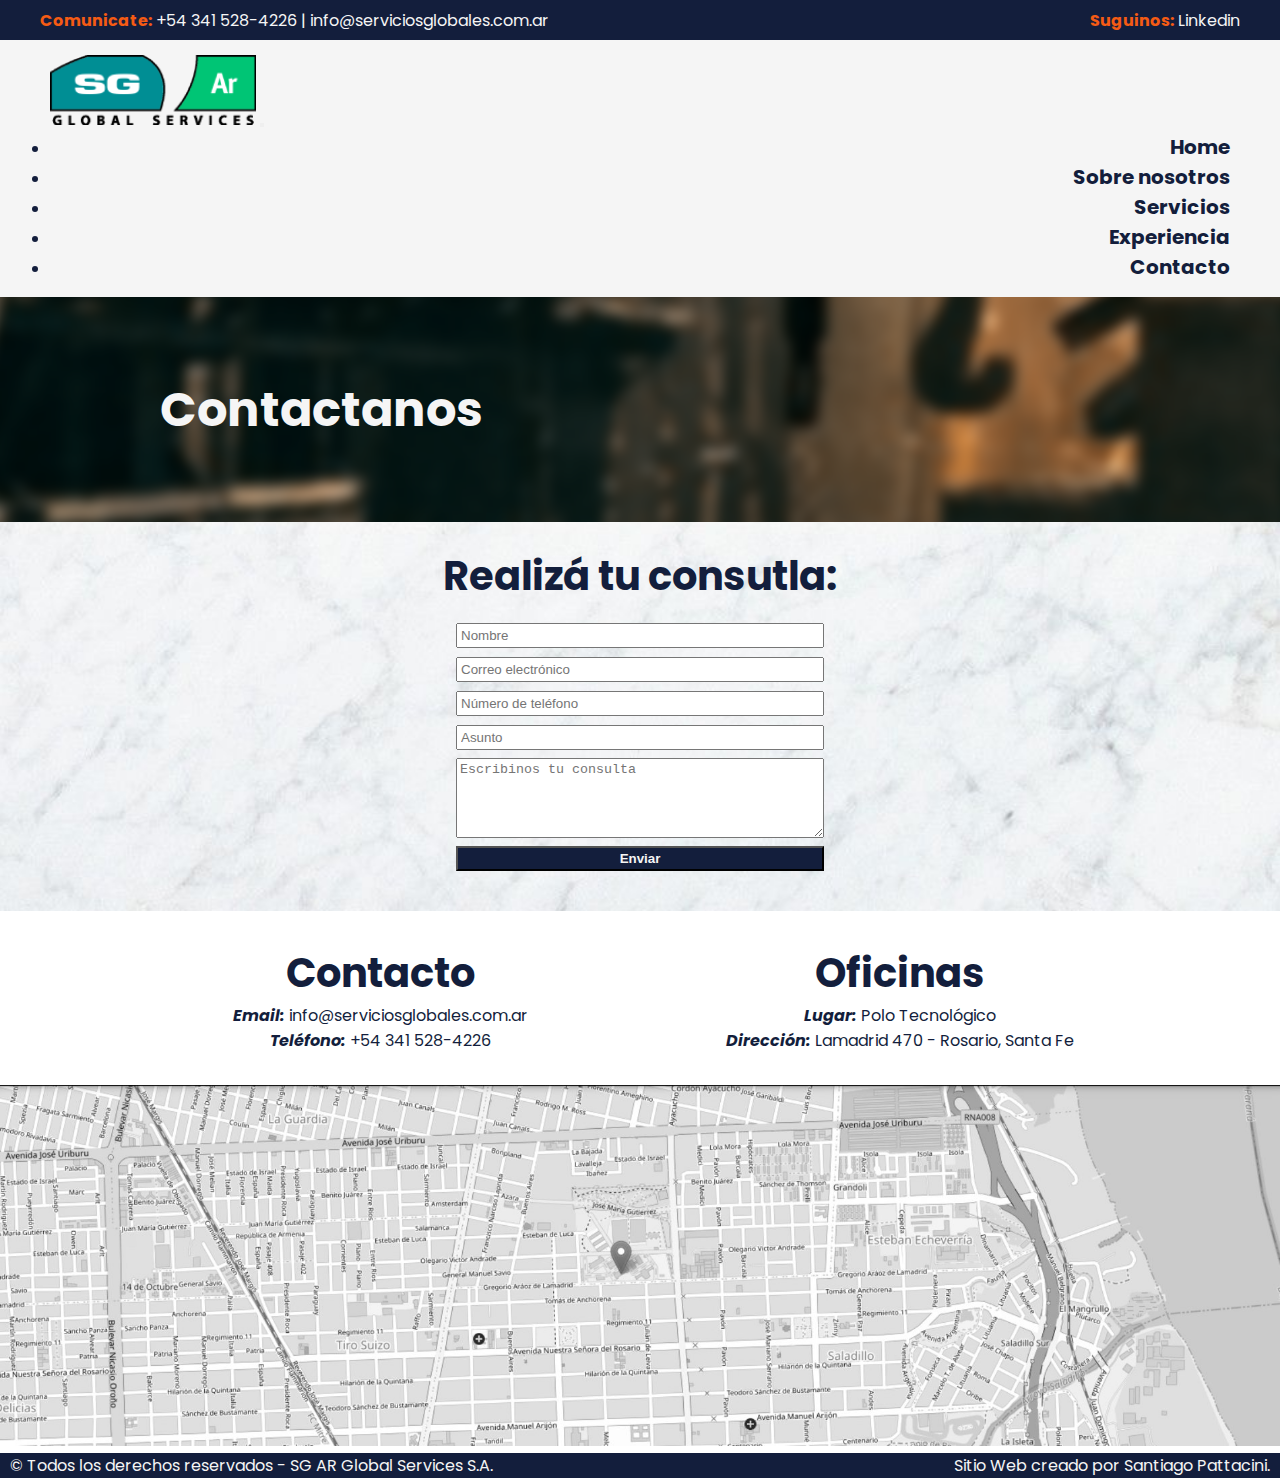
==== commit b89e41d6: "diseño de seccion exp y full responsive" ====
--- a/pages/contacto.html
+++ b/pages/contacto.html
@@ -6,16 +6,18 @@
     <meta name="viewport" content="width=device-width, initial-scale=1.0">
     <meta name="keywords" content="SERVICIOS GLOBALES, BLC, BLC GLOBAL, BLC INDUSTRIAL SERVICES, CONTACTO, UBICACIÓN, OFICINAS SERVICIOS GLOBALES, POLO TECNOLÓGICO">
     <meta name="description" content="Oficinas ubicadas en el Polo Tecnológico en la zona sur de Rosario. Atención telefónica de 8 a 17 hs.">
-    <link rel="shortcut icon" href="../img/icon.ico">
+    <link rel="shortcut icon" href="../img/icono.ico">
     <!-- font: poppins -->
     <link rel="preconnect" href="https://fonts.googleapis.com">
     <link rel="preconnect" href="https://fonts.gstatic.com" crossorigin>
     <link href="https://fonts.googleapis.com/css2?family=Poppins:wght@400;700&display=swap" rel="stylesheet">
+    <!-- animate -->
+    <link rel="stylesheet" href="https://cdnjs.cloudflare.com/ajax/libs/animate.css/4.1.1/animate.min.css">
     <!-- bootstrap -->
     <link href="https://cdn.jsdelivr.net/npm/bootstrap@5.2.0-beta1/dist/css/bootstrap.min.css" rel="stylesheet" integrity="sha384-0evHe/X+R7YkIZDRvuzKMRqM+OrBnVFBL6DOitfPri4tjfHxaWutUpFmBp4vmVor" crossorigin="anonymous">
     <!-- css -->
     <link rel="stylesheet" href="../css/main.css">
-    <title>Contacto</title>
+    <title>SG Ar - Contacto</title>
 </head>
 <body>
     <div class="pages-first-sec">
@@ -37,7 +39,7 @@
             </div>
         </header>
         <nav class="navbar navbar-expand-lg">
-            <a class="navbar-brand" href="../index.html"><img src="../img/logoSG.png" class="logoSG"></a>
+            <a class="navbar-brand animate__animated animate__pulse" href="../index.html"><img src="../img/logoSG.png" class="logoSG"></a>
             <button class="navbar-toggler" type="button" data-bs-toggle="collapse" data-bs-target="#navbarSupportedContent" aria-controls="navbarSupportedContent" aria-expanded="false" aria-label="Toggle navigation">
               <span class="navbar-toggler-icon"></span>
             </button>
@@ -67,10 +69,10 @@
     </div>
     <main>
         <div class="form-sec">
-            <h1>¿Te quedó alguna duda? Realizá tu pregunta</h1>
+            <h2>Realizá tu consutla:</h2>
             <form>
                 <div class="form-data">
-                    <input type="text" name="nombre" placeholder="Tu nombre">
+                    <input type="text" name="nombre" placeholder="Nombre">
                     <input type="email" name="mail" placeholder="Correo electrónico">
                     <input type="number" name="celular" placeholder="Número de teléfono">
                     <input type="text" name="asunto" placeholder="Asunto">
@@ -81,17 +83,18 @@
                 </div>
             </form>
         </div>
-        <div class="info-sec" id="infoContact">
-            <h1>Contacto</h1>
-            <p><span>Email:</span> info@serviciosglobales.com.ar</p>
-            <p><span>Teléfono:</span> +54 341 528-4226</p>
-        </div>
         <div class="info-sec">
-            <h1>¿Donde se encuentran nuestras oficinas?</h1>
-            <h2>Polo Tecnológico</h2>
-            <p><span>Dirección:</span> Lamadrid 470 - Nave 1 - Oficina 8 - Zona I</p>
-            <p><span>Lugar:</span> S2001EBJ - Rosario, Santa Fe (Argentina)</p>
-        </div>        
+          <div class="info-content" id="infoContact">
+              <h2>Contacto</h2>
+              <p><span>Email:</span> info@serviciosglobales.com.ar</p>
+              <p><span>Teléfono:</span> +54 341 528-4226</p>
+          </div>
+          <div class="info-content">
+              <h2>Oficinas</h2>
+              <p><span>Lugar:</span> Polo Tecnológico</p>
+              <p><span>Dirección:</span> Lamadrid 470 - Rosario, Santa Fe</p> 
+          </div>  
+        </div>      
         <div class="location-sec">
             <img src="../img/ubicacionPolo.jpg" alt="Mapa de ubicación de oficina">
         </div>
--- a/css/main.css
+++ b/css/main.css
@@ -19,7 +19,8 @@
   body p {
     text-align: justify; }
 
-/* HEADER */
+/* HEADER 
+===================================================== */
 header {
   height: 40px;
   background-color: #131e3c;
@@ -57,9 +58,19 @@
     .navbar .navbar-nav a:hover {
       color: #f55b14; }
 
-/* HOME - COVER */
+/* ESTILOS MAIN Y H1 
+=====================================================*/
+main div {
+  padding: 1rem 10rem 1rem 10rem; }
+  main div h2 {
+    font-size: 40px;
+    font-weight: bold;
+    text-align: center; }
+
+/* HOME - COVER 
+===================================================== */
 .home-cover {
-  height: 80vh;
+  height: 78vh;
   background-image: url("../img/plantaTernium.jpg");
   background-position: center;
   background-repeat: no-repeat;
@@ -90,15 +101,7 @@
   .home-cover .contact-button {
     background-color: #f55b14; }
 
-/* ESTILOS MAIN Y H1 */
-main div {
-  padding: 1rem 10rem 1rem 10rem; }
-  main div h2 {
-    font-size: 40px;
-    font-weight: bold;
-    text-align: center; }
-
-/* HOME NAVTAP BOOTSTRAP - POLITIC */
+/* NAVTAP BOOTSTRAP - POLITIC */
 .politic-sec {
   background-image: url("../img/greyBackground.png");
   background-repeat: no-repeat;
@@ -135,13 +138,13 @@
     text-decoration: underline;
     color: #f55b14; }
 
-/* HOME - SERVICES */
+/* SERVICES */
 .services-cards {
   display: grid;
   grid-template-areas: "IA CM MI";
-  justify-content: space-around; }
+  justify-content: center; }
   .services-cards div {
-    margin-bottom: 1rem;
+    margin: 0 0.5rem 1rem 0.5rem;
     padding: 1rem;
     width: 20rem;
     border: 2px solid #131e3c;
@@ -166,8 +169,6 @@
       font-weight: bold; }
     .services-cards div a:hover {
       text-decoration: underline; }
-  .services-cards div:hover {
-    transform: scale(1.05); }
   .services-cards div:hover > img {
     display: none; }
   .services-cards div:hover > a, .services-cards div:hover > p {
@@ -179,42 +180,49 @@
   .services-cards .man-card {
     grid-area: MI; }
 
-/* PAGES - MAIN CONTAINER */
-.pages-first-sec {
-  height: 50vh; }
-
-/* PAGES - COVER */
+/* PAGES - COVER 
+===================================================== */
 .pages-cover {
-  height: 34vh;
-  background-image: url("../img/plantaAcindar.jpg");
+  height: 25vh;
+  background-image: url("../img/pagesCover.png");
   background-position: center;
   background-repeat: no-repeat;
   display: flex;
   align-items: center; }
   .pages-cover h1 {
-    font-size: 65px;
+    font-size: 48px;
     color: #f5f5f5;
     padding-left: 10rem;
     font-weight: bold; }
 
-/* PAGES ABOUT US */
+/* PAGES - ABOUT US 
+===================================================== */
 .about-us-sec {
-  background-color: #f5f5f5; }
-
-/* PAGES - OUR SERVICES */
+  background-image: url("../img/greyBackground.png");
+  background-repeat: no-repeat;
+  background-size: cover; }
+
+/* PAGES - SERVICES 
+===================================================== 
+OUR SERVICES */
 .our-services-sec {
   background-color: #f5f5f5; }
-  .our-services-sec ul li {
-    list-style-type: none;
-    text-align: center;
-    margin-bottom: 1rem; }
-    .our-services-sec ul li span {
-      font-size: 24px;
-      font-weight: bold;
-      text-decoration: underline; }
-
-/* PAGES - CERTIFICATIONS */
+  .our-services-sec ul {
+    padding: 0; }
+    .our-services-sec ul li {
+      list-style-type: none;
+      text-align: center;
+      margin-bottom: 1rem; }
+      .our-services-sec ul li span {
+        font-size: 24px;
+        font-weight: bold;
+        text-decoration: underline; }
+
+/* CERTIFICATIONS */
 .certifications-sec {
+  background-image: url("../img/greyBackground.png");
+  background-repeat: no-repeat;
+  background-size: cover;
   display: grid;
   height: 200px;
   justify-content: space-evenly;
@@ -223,6 +231,7 @@
     padding: 0;
     margin: 1rem; }
   .certifications-sec .certifications-text {
+    width: 400px;
     grid-area: text;
     display: flex;
     flex-direction: column;
@@ -231,6 +240,7 @@
       text-align: center;
       font-size: 24px; }
   .certifications-sec .certifications-pdf {
+    width: 360px;
     grid-area: pdf;
     display: flex;
     flex-direction: column;
@@ -242,23 +252,57 @@
       font-weight: bold;
       font-size: 20px; }
 
-/* PAGES - EXPERIENCE */
-.experience-cards {
-  margin: 1.5rem;
-  padding: 1.5rem;
-  display: flex;
-  justify-content: center; }
-
-/* PAGES - EXP CARDS */
-.exp-cards-sec {
-  padding-top: 4rem; }
-  .exp-cards-sec div img {
-    max-width: 100%;
-    height: auto; }
-
-/* PAGES - FORM */
+/* PAGES - EXPERIENCE 
+=====================================================
+EXP GALLERY */
+.mant {
+  margin-top: 2rem; }
+
+.inst {
+  margin-bottom: 1rem; }
+
+.gallery-sec {
+  padding: 0;
+  display: flex;
+  justify-content: center;
+  align-items: center; }
+  .gallery-sec .gallery-item figure {
+    position: relative;
+    overflow: hidden;
+    border-radius: 1rem;
+    box-shadow: 0 5px 5px rgba(0, 0, 0, 0.5); }
+    .gallery-sec .gallery-item figure img {
+      max-width: 100%;
+      height: auto; }
+    .gallery-sec .gallery-item figure .capa {
+      padding: 2rem 0.3rem 0 0.3rem;
+      position: absolute;
+      visibility: hidden;
+      background-image: linear-gradient(rgba(245, 91, 20, 0.9), rgba(245, 91, 20, 0.1));
+      top: 0;
+      height: 100%;
+      width: 100%;
+      text-align: center; }
+      .gallery-sec .gallery-item figure .capa h3 {
+        color: #f5f5f5;
+        font-size: 24px;
+        font-weight: bold; }
+      .gallery-sec .gallery-item figure .capa span {
+        color: #f5f5f5;
+        display: inline; }
+  .gallery-sec .gallery-item figure:hover > .capa {
+    visibility: visible; }
+  .gallery-sec .gallery-item figure:hover > img {
+    transform: scale(1.5);
+    transition: all 400ms ease; }
+
+/* PAGES - CONTACT
+===================================================== 
+FORM */
 .form-sec {
-  background-color: #f5f5f5;
+  background-image: url("../img/greyBackground.png");
+  background-repeat: no-repeat;
+  background-size: cover;
   text-align: center;
   padding: 1.5rem; }
   .form-sec h1 {
@@ -285,27 +329,31 @@
     background-color: #f55b14;
     cursor: pointer; }
 
-/* PAGES - INFO */
+/* INFO */
 .info-sec {
-  display: flex;
-  flex-direction: column;
-  align-items: center;
-  padding: 1rem; }
-  .info-sec h2 {
-    font-size: 24px;
-    text-decoration: underline; }
-  .info-sec p span {
-    font-weight: bold;
-    font-style: italic; }
-
-/* PAGES - LOCATION */
+  padding: 1rem 7.5rem 1rem 7.5rem;
+  display: flex;
+  justify-content: space-around; }
+  .info-sec .info-content {
+    width: 390px;
+    margin: auto;
+    display: flex;
+    flex-direction: column;
+    align-items: center;
+    padding: 1rem; }
+    .info-sec .info-content p span {
+      font-weight: bold;
+      font-style: italic; }
+
+/* LOCATION */
 .location-sec {
   padding: 0; }
   .location-sec img {
     max-width: 100%;
     height: auto; }
 
-/* FOOTER */
+/* FOOTER 
+===================================================== */
 footer {
   background-color: #131e3c;
   color: #f5f5f5;
@@ -318,15 +366,101 @@
   footer span a:hover {
     color: #f55b14; }
 
-/* MEDIA QUERIES */
+/* MEDIA QUERIES 
+===================================================== */
+@media screen and (max-width: 1024px) {
+  /* HEADER */
+  header {
+    height: 30px;
+    justify-content: space-between;
+    padding: 0 20px 0 20px; }
+    header .phone-number {
+      display: none; }
+  /* HOME - COVER */
+  .home-cover {
+    height: 50vh; }
+    .home-cover h1 {
+      font-size: 56px; }
+    .home-cover h3 {
+      font-size: 25px; }
+    .home-cover div {
+      margin-top: 1rem; }
+      .home-cover div a {
+        padding: 0.8rem;
+        margin: 0.5rem; }
+  /* ESTILOS MAIN Y H1 */
+  main div {
+    padding: 1rem 4rem 1rem 4rem; }
+    main div h2 {
+      font-size: 32px; }
+  /* HOME - SERVICES */
+  .services-cards {
+    display: flex;
+    flex-direction: column;
+    align-items: center; }
+    .services-cards div {
+      width: 30rem;
+      margin: 1rem; }
+      .services-cards div p {
+        text-align: center; }
+    .services-cards div:hover {
+      transform: initial; }
+    .services-cards div:hover > img, .services-cards div a, .services-cards div p {
+      display: initial; }
+  /* PAGES - COVER */
+  .pages-cover {
+    height: 20vh; }
+    .pages-cover h1 {
+      font-size: 36px;
+      padding-left: 4rem; }
+  /* CERTIFICATIONS */
+  .certifications-sec {
+    height: 100%;
+    padding: 1rem 2rem 1rem 2rem;
+    display: flex;
+    flex-direction: column; }
+    .certifications-sec div {
+      margin: 0;
+      margin: auto; }
+    .certifications-sec .certifications-text h1 {
+      font-size: 24px; }
+    .certifications-sec .certifications-text p {
+      text-align: center; }
+  /*EXP GALLERY */
+  .gallery-sec {
+    padding: 0 3rem 0 3rem; }
+    .gallery-sec .gallery-item figure .capa {
+      padding: 1rem 0.3rem 0 0.3rem;
+      height: 50%;
+      visibility: visible;
+      background-image: linear-gradient(rgba(245, 91, 20, 0.9), rgba(245, 91, 20, 0)); }
+      .gallery-sec .gallery-item figure .capa h3 {
+        font-size: 20px; }
+  /* FORM */
+  .form-sec {
+    padding: 0; }
+    .form-sec form {
+      margin: 0;
+      margin: auto; }
+      .form-sec form .form-data {
+        padding: 0; }
+  /* CONTACT */
+  .info-sec {
+    flex-direction: column; }
+  /* FOOTER */
+  footer {
+    flex-direction: column;
+    align-items: center;
+    padding: 0; }
+    footer .span-sg {
+      display: none; } }
+
 @media screen and (max-width: 600px) {
   /* HEADER */
   header {
     height: 20px;
     justify-content: center;
     padding: 0; }
-    header .phone-number {
-      display: none; }
     header .follow-us {
       display: none; }
   /* NAV */
@@ -347,7 +481,7 @@
         margin: 0.5rem; }
   /* ESTILOS MAIN Y H1 */
   main div {
-    padding: 1rem; }
+    padding: 1rem 2rem 1rem 2rem; }
     main div h2 {
       font-size: 26px; }
   /* HOME NAVTAB BOOTSTRAP - POLITIC */
@@ -363,15 +497,35 @@
     flex-direction: column;
     align-items: center; }
     .services-cards div {
+      width: 20rem;
       margin: 1rem; }
-    .services-cards div:hover {
-      transform: initial; }
-    .services-cards div:hover > img, .services-cards div a, .services-cards div p {
-      display: initial; }
-  /* FOOTER */
-  footer {
-    flex-direction: column;
-    align-items: center;
-    padding: 0; }
-    footer .span-sg {
-      display: none; } }
+  /* PAGES - COVER */
+  .pages-cover {
+    height: 15vh; }
+    .pages-cover h1 {
+      font-size: 26px;
+      padding-left: 2rem; }
+  /* CERTIFICATIONS */
+  .certifications-sec .certifications-pdf a {
+    font-size: 16px; }
+  /* PAGES - EXP CARDS */
+  .gallery-sec {
+    padding: 0 6rem 0 6rem; }
+  /* FORM */
+  form {
+    width: 300px; }
+    form textarea {
+      height: 3rem; }
+  /* CONTACT */
+  .info-sec {
+    padding: 1rem 0 1rem 0; }
+    .info-sec .info-content {
+      padding: 0;
+      width: 350px; }
+      .info-sec .info-content span {
+        display: none; }
+  /* LOCATION */
+  .location-sec {
+    overflow: hidden; }
+    .location-sec img {
+      transform: scale(2); } }
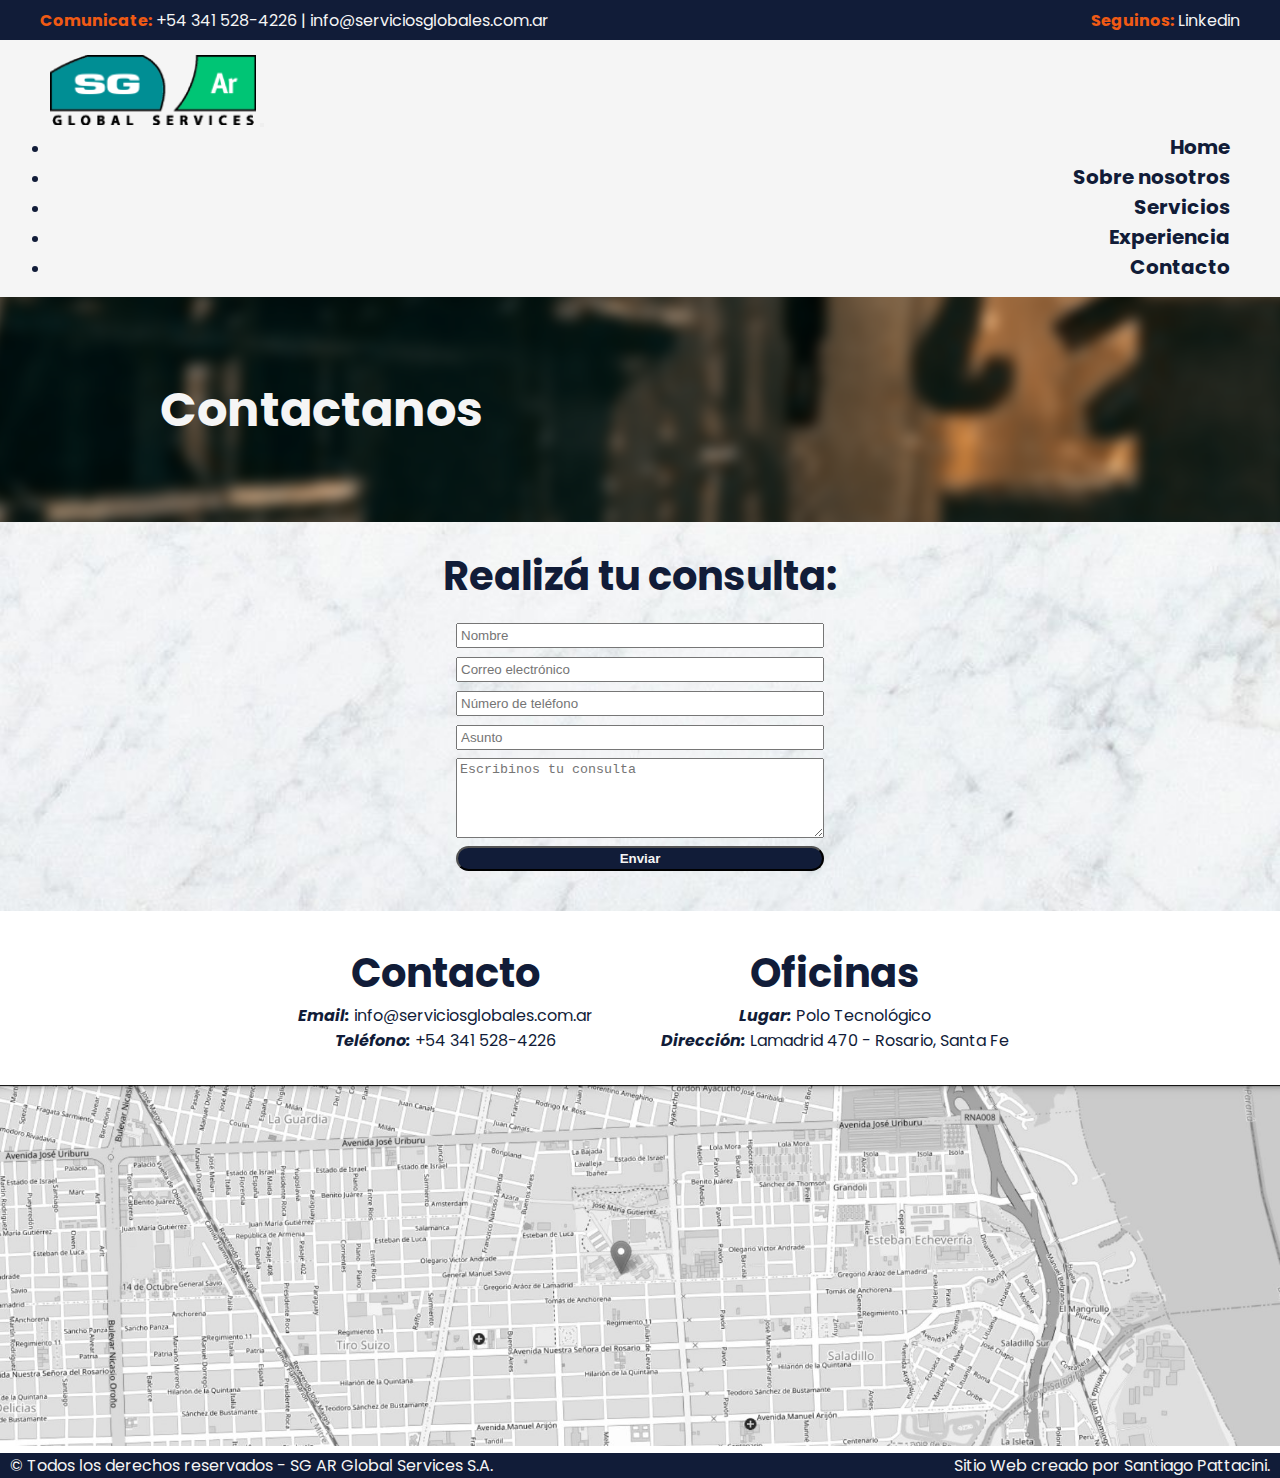
==== commit ba58aa95: "detalles finales y correcciones de tipeo" ====
--- a/pages/contacto.html
+++ b/pages/contacto.html
@@ -30,7 +30,7 @@
               </ul>
             </div>
             <div class="follow-us">
-              <span>Suguinos:</span>
+              <span>Seguinos:</span>
               <ul class="p-0 m-0">
                 <li>
                   <a href="https://www.linkedin.com/company/servicios-globales/mycompany/" target="_blank">Linkedin</a>
@@ -69,7 +69,7 @@
     </div>
     <main>
         <div class="form-sec">
-            <h2>Realizá tu consutla:</h2>
+            <h2>Realizá tu consulta:</h2>
             <form>
                 <div class="form-data">
                     <input type="text" name="nombre" placeholder="Nombre">
--- a/css/main.css
+++ b/css/main.css
@@ -1,4 +1,5 @@
-.home-cover div a {
+/* utilities */
+.home-cover div a, .politic-sec ul li a {
   margin: 1rem;
   padding: 1rem;
   border-radius: 1rem;
@@ -15,22 +16,23 @@
 body {
   font-family: 'Poppins', sans-serif;
   font-size: 16px;
-  color: #131e3c; }
+  color: #111c38; }
   body p {
     text-align: justify; }
 
-/* HEADER 
-===================================================== */
+/* 1) ALL PAGES
+// ===================================================== */
+/* HEADER */
 header {
   height: 40px;
-  background-color: #131e3c;
+  background-color: #111c38;
   color: #f5f5f5;
   display: flex;
   justify-content: space-between;
   align-items: center;
   padding: 0 40px 0 40px; }
   header span {
-    color: #f55b14;
+    color: #f05a14;
     font-weight: bold; }
   header div ul {
     display: inline-block; }
@@ -52,14 +54,13 @@
     text-align: right; }
     .navbar .navbar-nav a {
       text-decoration: none;
-      color: #131e3c;
+      color: #111c38;
       font-weight: bold;
       font-size: 20px; }
     .navbar .navbar-nav a:hover {
-      color: #f55b14; }
-
-/* ESTILOS MAIN Y H1 
-=====================================================*/
+      color: #f05a14; }
+
+/* ESTILOS MAIN Y H1 */
 main div {
   padding: 1rem 10rem 1rem 10rem; }
   main div h2 {
@@ -67,13 +68,14 @@
     font-weight: bold;
     text-align: center; }
 
-/* HOME - COVER 
-===================================================== */
+/* 2) HOME 
+===================================================== */
+/* COVER */
 .home-cover {
   height: 78vh;
   background-image: url("../img/plantaTernium.jpg");
+  background-size: cover;
   background-position: center;
-  background-repeat: no-repeat;
   display: flex;
   flex-direction: column;
   justify-content: center;
@@ -83,9 +85,9 @@
     font-weight: bold;
     color: #f5f5f5;
     margin-bottom: 1rem;
-    transition: 0.8s; }
+    transition: 800ms; }
     .home-cover h1 span {
-      background-color: rgba(19, 30, 60, 0.6);
+      background-color: rgba(17, 28, 56, 0.6);
       padding: 0 20px 0 20px;
       border-radius: 2rem; }
   .home-cover h3 {
@@ -97,29 +99,24 @@
       background-color: initial;
       border: 1px solid #f5f5f5; }
   .home-cover .about-us-button {
-    background-color: #131e3c; }
+    background-color: #111c38; }
   .home-cover .contact-button {
-    background-color: #f55b14; }
-
-/* NAVTAP BOOTSTRAP - POLITIC */
+    background-color: #f05a14; }
+
+/* POLITIC (bt navtap)*/
 .politic-sec {
   background-image: url("../img/greyBackground.png");
-  background-repeat: no-repeat;
   background-size: cover;
   display: flex;
   flex-direction: column;
+  justify-content: center;
   align-items: center; }
   .politic-sec ul {
     padding-bottom: 10px; }
     .politic-sec ul li a {
-      background-color: #131e3c;
-      font-weight: bold;
-      color: #f5f5f5;
-      margin: 1rem;
-      padding: 1rem;
-      border-radius: 1rem; }
+      background-color: #111c38; }
     .politic-sec ul li a:hover {
-      background-color: #f55b14;
+      background-color: #f05a14;
       color: #f5f5f5;
       cursor: pointer; }
   .politic-sec section .tab-pane {
@@ -130,13 +127,13 @@
     text-decoration: underline; }
   .politic-sec .our-history {
     text-decoration: none;
-    color: #f55b14;
+    color: #f05a14;
     font-weight: bold;
     font-size: 24px;
     margin: 1rem; }
   .politic-sec .our-history:hover {
     text-decoration: underline;
-    color: #f55b14; }
+    color: #f05a14; }
 
 /* SERVICES */
 .services-cards {
@@ -147,7 +144,7 @@
     margin: 0 0.5rem 1rem 0.5rem;
     padding: 1rem;
     width: 20rem;
-    border: 2px solid #131e3c;
+    border: 2px solid #111c38;
     border-radius: 1rem;
     display: flex;
     flex-flow: column nowrap;
@@ -165,7 +162,7 @@
       display: none;
       text-decoration: none;
       text-align: center;
-      color: #f55b14;
+      color: #f05a14;
       font-weight: bold; }
     .services-cards div a:hover {
       text-decoration: underline; }
@@ -180,13 +177,12 @@
   .services-cards .man-card {
     grid-area: MI; }
 
-/* PAGES - COVER 
+/* 3) PAGES COVER 
 ===================================================== */
 .pages-cover {
   height: 25vh;
   background-image: url("../img/pagesCover.png");
   background-position: center;
-  background-repeat: no-repeat;
   display: flex;
   align-items: center; }
   .pages-cover h1 {
@@ -195,16 +191,15 @@
     padding-left: 10rem;
     font-weight: bold; }
 
-/* PAGES - ABOUT US 
+/* 4) ABOUT US 
 ===================================================== */
 .about-us-sec {
   background-image: url("../img/greyBackground.png");
-  background-repeat: no-repeat;
   background-size: cover; }
 
-/* PAGES - SERVICES 
-===================================================== 
-OUR SERVICES */
+/* 5) SERVICES 
+// ===================================================== */
+/* OUR SERVICES */
 .our-services-sec {
   background-color: #f5f5f5; }
   .our-services-sec ul {
@@ -235,10 +230,13 @@
     grid-area: text;
     display: flex;
     flex-direction: column;
-    justify-content: center; }
+    justify-content: center;
+    align-items: center; }
     .certifications-sec .certifications-text h1 {
       text-align: center;
       font-size: 24px; }
+    .certifications-sec .certifications-text p {
+      text-align: center; }
   .certifications-sec .certifications-pdf {
     width: 360px;
     grid-area: pdf;
@@ -248,13 +246,12 @@
     align-items: center; }
     .certifications-sec .certifications-pdf a {
       text-decoration: none;
-      color: #f55b14;
+      color: #f05a14;
       font-weight: bold;
       font-size: 20px; }
 
-/* PAGES - EXPERIENCE 
-=====================================================
-EXP GALLERY */
+/* 6) EXPERIENCE 
+===================================================== */
 .mant {
   margin-top: 2rem; }
 
@@ -264,7 +261,6 @@
 .gallery-sec {
   padding: 0;
   display: flex;
-  justify-content: center;
   align-items: center; }
   .gallery-sec .gallery-item figure {
     position: relative;
@@ -278,7 +274,7 @@
       padding: 2rem 0.3rem 0 0.3rem;
       position: absolute;
       visibility: hidden;
-      background-image: linear-gradient(rgba(245, 91, 20, 0.9), rgba(245, 91, 20, 0.1));
+      background-image: linear-gradient(rgba(240, 90, 20, 0.9), rgba(245, 91, 20, 0.1));
       top: 0;
       height: 100%;
       width: 100%;
@@ -296,9 +292,9 @@
     transform: scale(1.5);
     transition: all 400ms ease; }
 
-/* PAGES - CONTACT
-===================================================== 
-FORM */
+/* CONTACT
+===================================================== */
+/* FORM */
 .form-sec {
   background-image: url("../img/greyBackground.png");
   background-repeat: no-repeat;
@@ -322,23 +318,25 @@
   form .form-data input {
     margin-bottom: 0.5rem; }
   form .form-button {
-    background-color: #131e3c;
+    background-color: #111c38;
     color: #f5f5f5;
-    font-weight: bold; }
+    font-weight: bold;
+    border-radius: 1rem; }
   form .form-button:hover {
-    background-color: #f55b14;
+    background-color: #f05a14;
     cursor: pointer; }
 
 /* INFO */
 .info-sec {
-  padding: 1rem 7.5rem 1rem 7.5rem;
-  display: flex;
-  justify-content: space-around; }
+  padding: 1rem 4rem 1rem 4rem;
+  display: flex;
+  justify-content: center; }
   .info-sec .info-content {
     width: 390px;
-    margin: auto;
+    margin: 0;
     display: flex;
     flex-direction: column;
+    justify-content: center;
     align-items: center;
     padding: 1rem; }
     .info-sec .info-content p span {
@@ -355,16 +353,17 @@
 /* FOOTER 
 ===================================================== */
 footer {
-  background-color: #131e3c;
+  background-color: #111c38;
   color: #f5f5f5;
   display: flex;
   justify-content: space-between;
+  align-items: center;
   padding: 0 10px 0 10px; }
   footer span a {
     text-decoration: none;
     color: #f5f5f5; }
   footer span a:hover {
-    color: #f55b14; }
+    color: #f05a14; }
 
 /* MEDIA QUERIES 
 ===================================================== */
@@ -431,14 +430,14 @@
     padding: 0 3rem 0 3rem; }
     .gallery-sec .gallery-item figure .capa {
       padding: 1rem 0.3rem 0 0.3rem;
-      height: 50%;
+      height: 70%;
       visibility: visible;
-      background-image: linear-gradient(rgba(245, 91, 20, 0.9), rgba(245, 91, 20, 0)); }
+      background-image: linear-gradient(rgba(240, 90, 20, 0.9), rgba(245, 91, 20, 0)); }
       .gallery-sec .gallery-item figure .capa h3 {
         font-size: 20px; }
   /* FORM */
   .form-sec {
-    padding: 0; }
+    padding: 1rem 0 0 0; }
     .form-sec form {
       margin: 0;
       margin: auto; }
@@ -447,6 +446,8 @@
   /* CONTACT */
   .info-sec {
     flex-direction: column; }
+    .info-sec .info-content {
+      margin: auto; }
   /* FOOTER */
   footer {
     flex-direction: column;
@@ -506,16 +507,20 @@
       font-size: 26px;
       padding-left: 2rem; }
   /* CERTIFICATIONS */
-  .certifications-sec .certifications-pdf a {
-    font-size: 16px; }
+  .certifications-sec {
+    padding: 1rem 0 1rem 0; }
+    .certifications-sec .certifications-text {
+      width: 300px; }
+    .certifications-sec .certifications-pdf {
+      width: 300px; }
+      .certifications-sec .certifications-pdf a {
+        font-size: 16px; }
   /* PAGES - EXP CARDS */
   .gallery-sec {
-    padding: 0 6rem 0 6rem; }
+    padding: 0 4rem 0 4rem; }
   /* FORM */
   form {
     width: 300px; }
-    form textarea {
-      height: 3rem; }
   /* CONTACT */
   .info-sec {
     padding: 1rem 0 1rem 0; }
